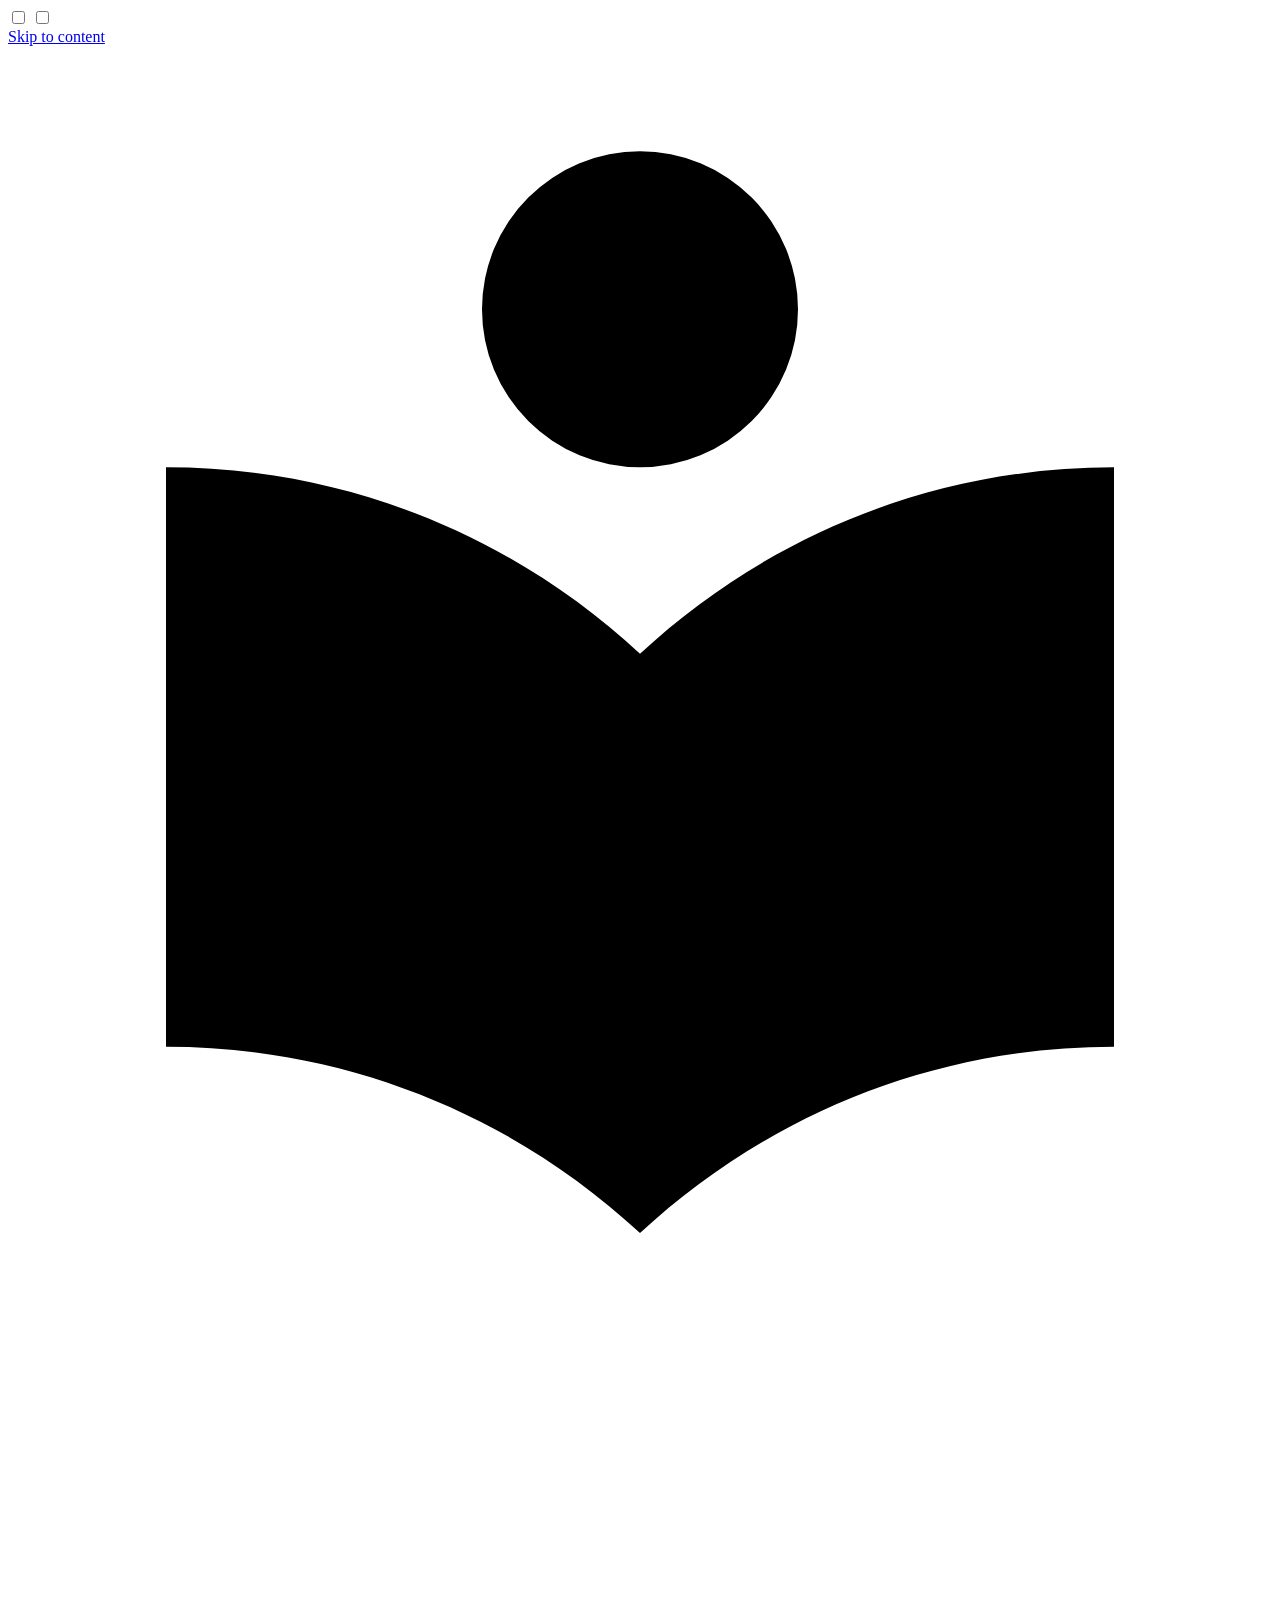
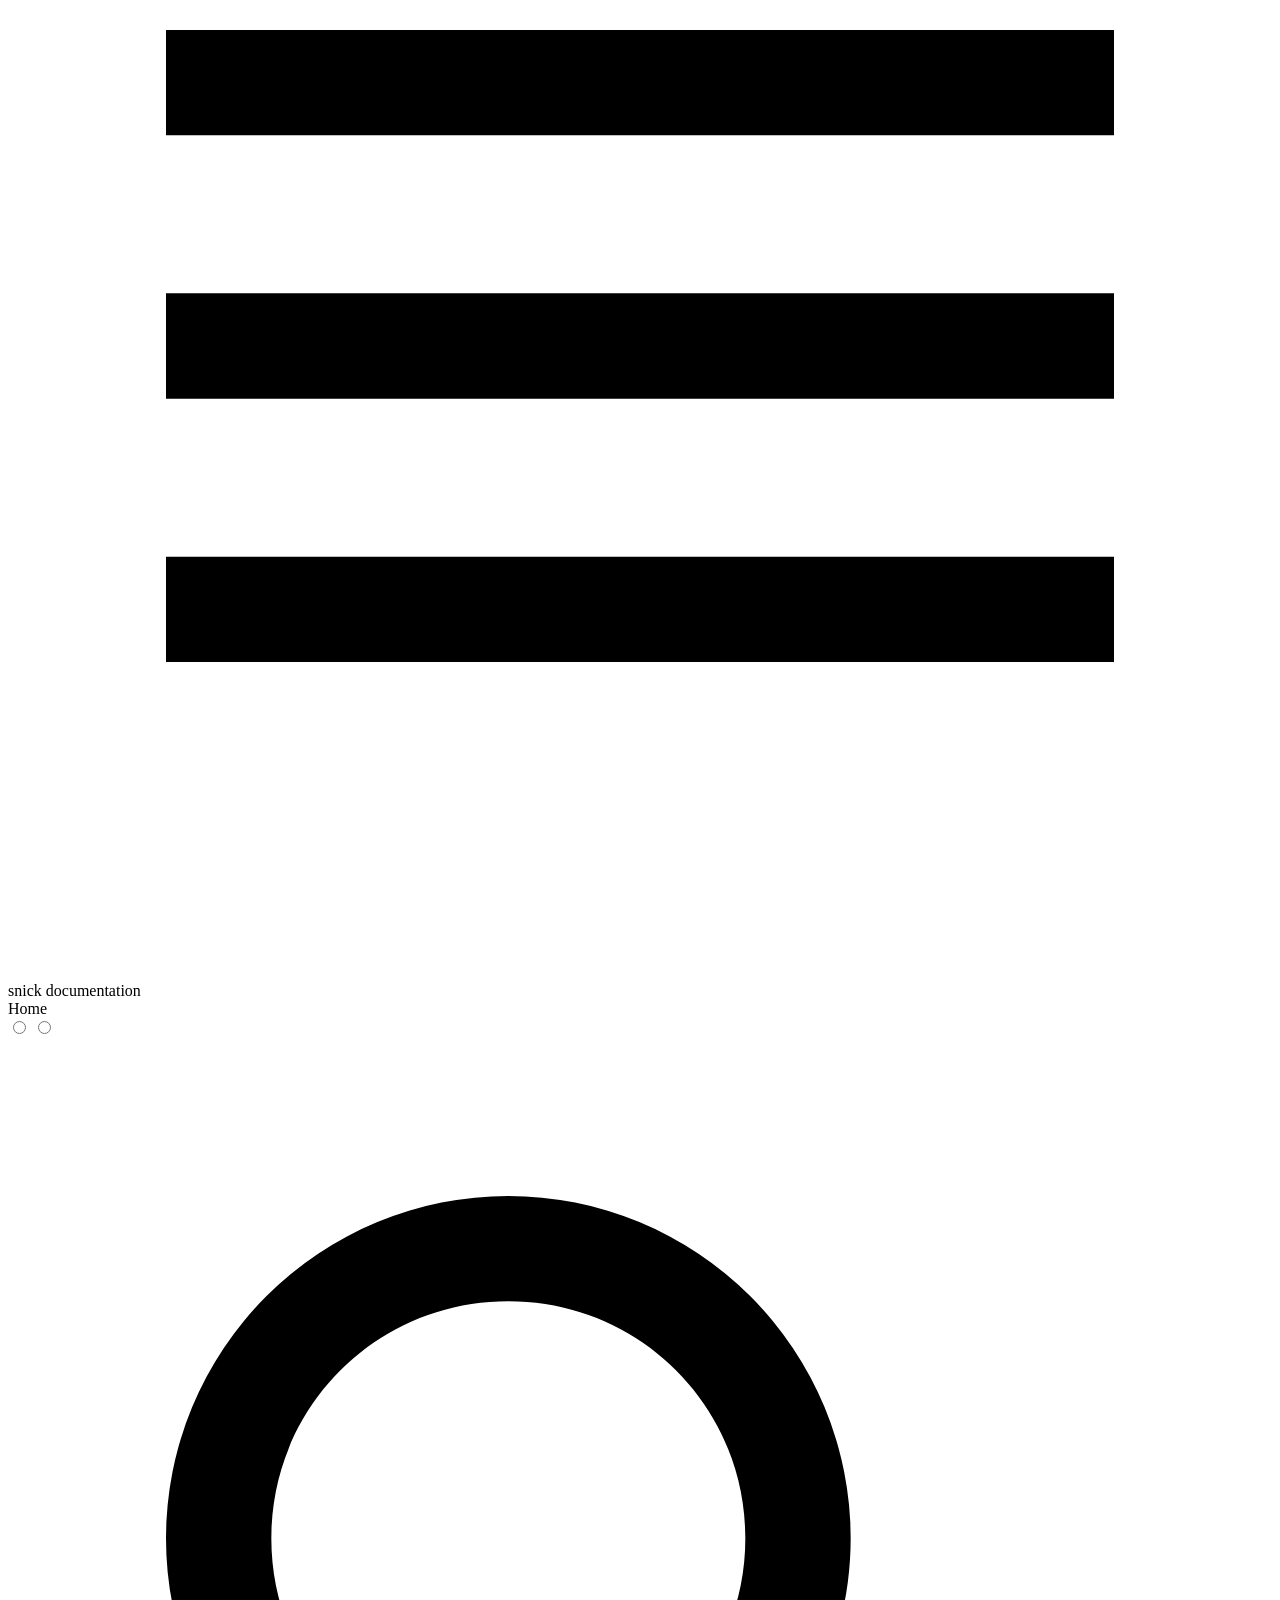
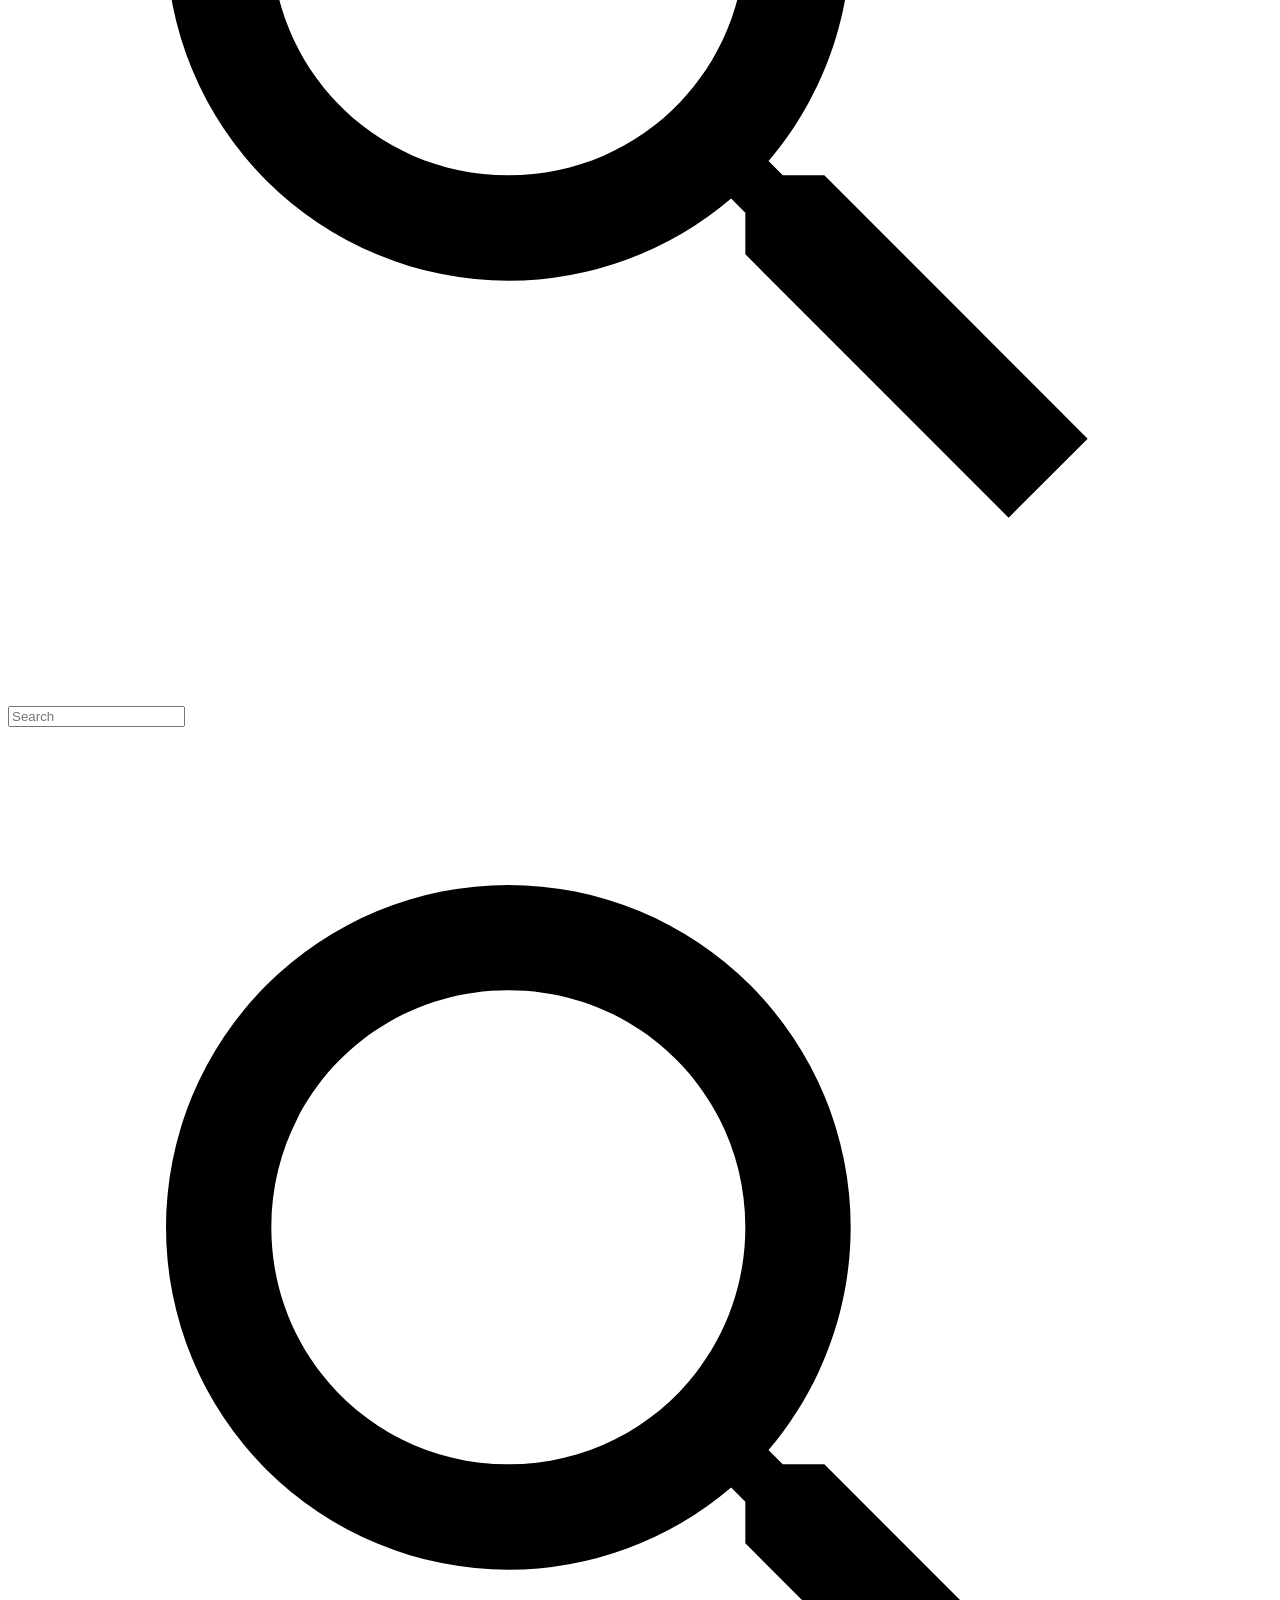
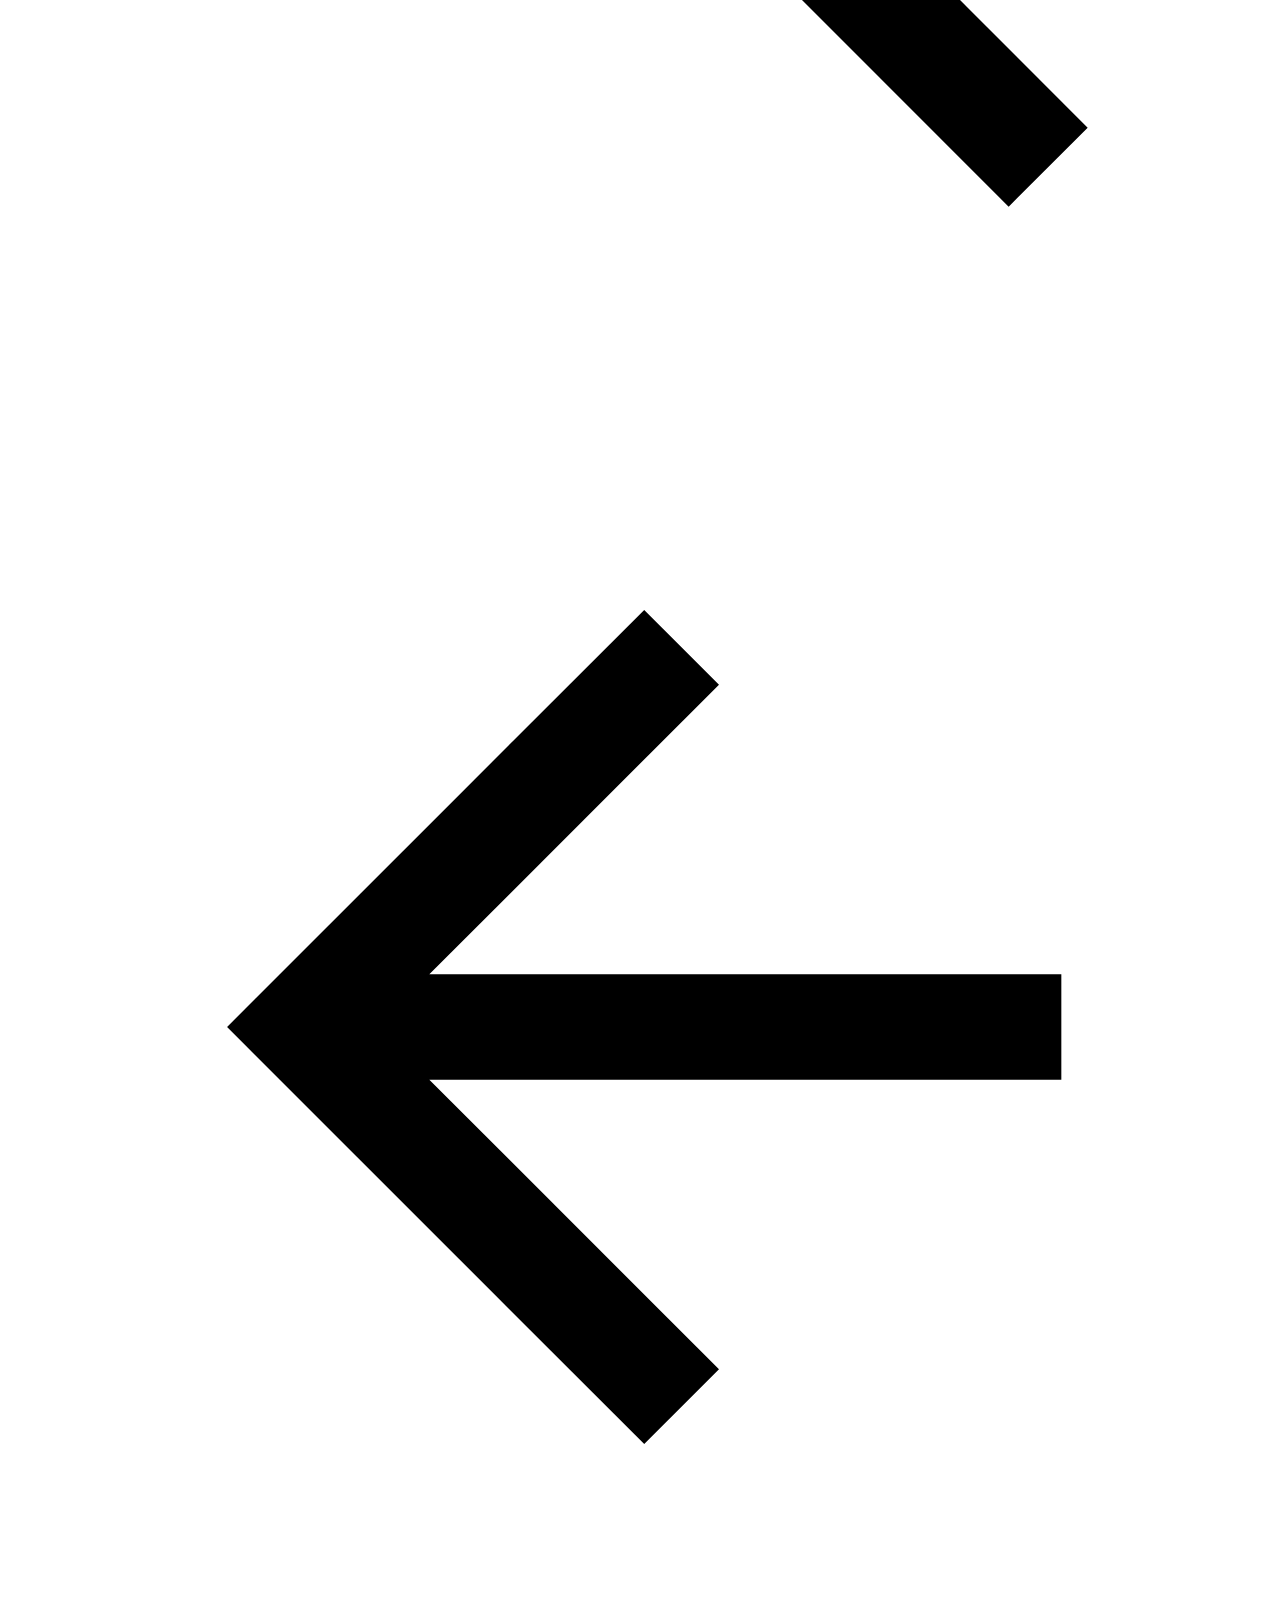
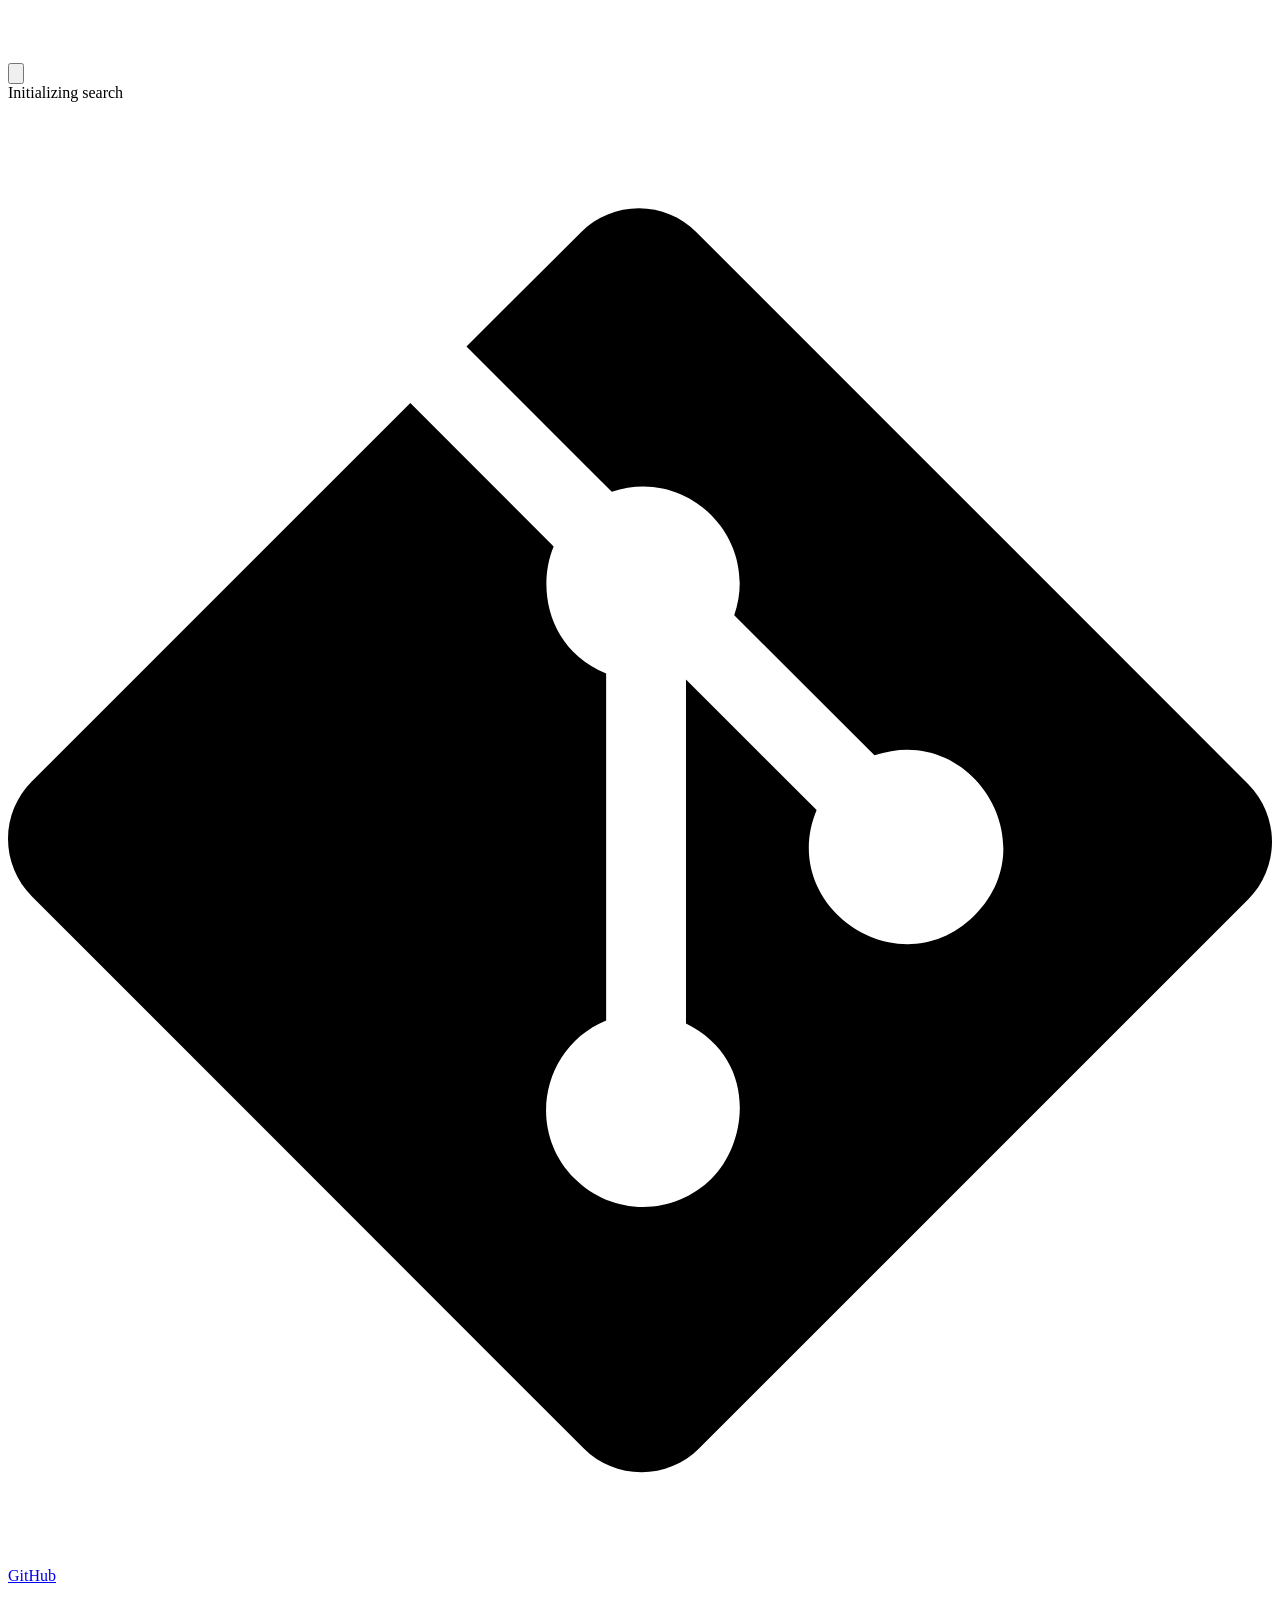
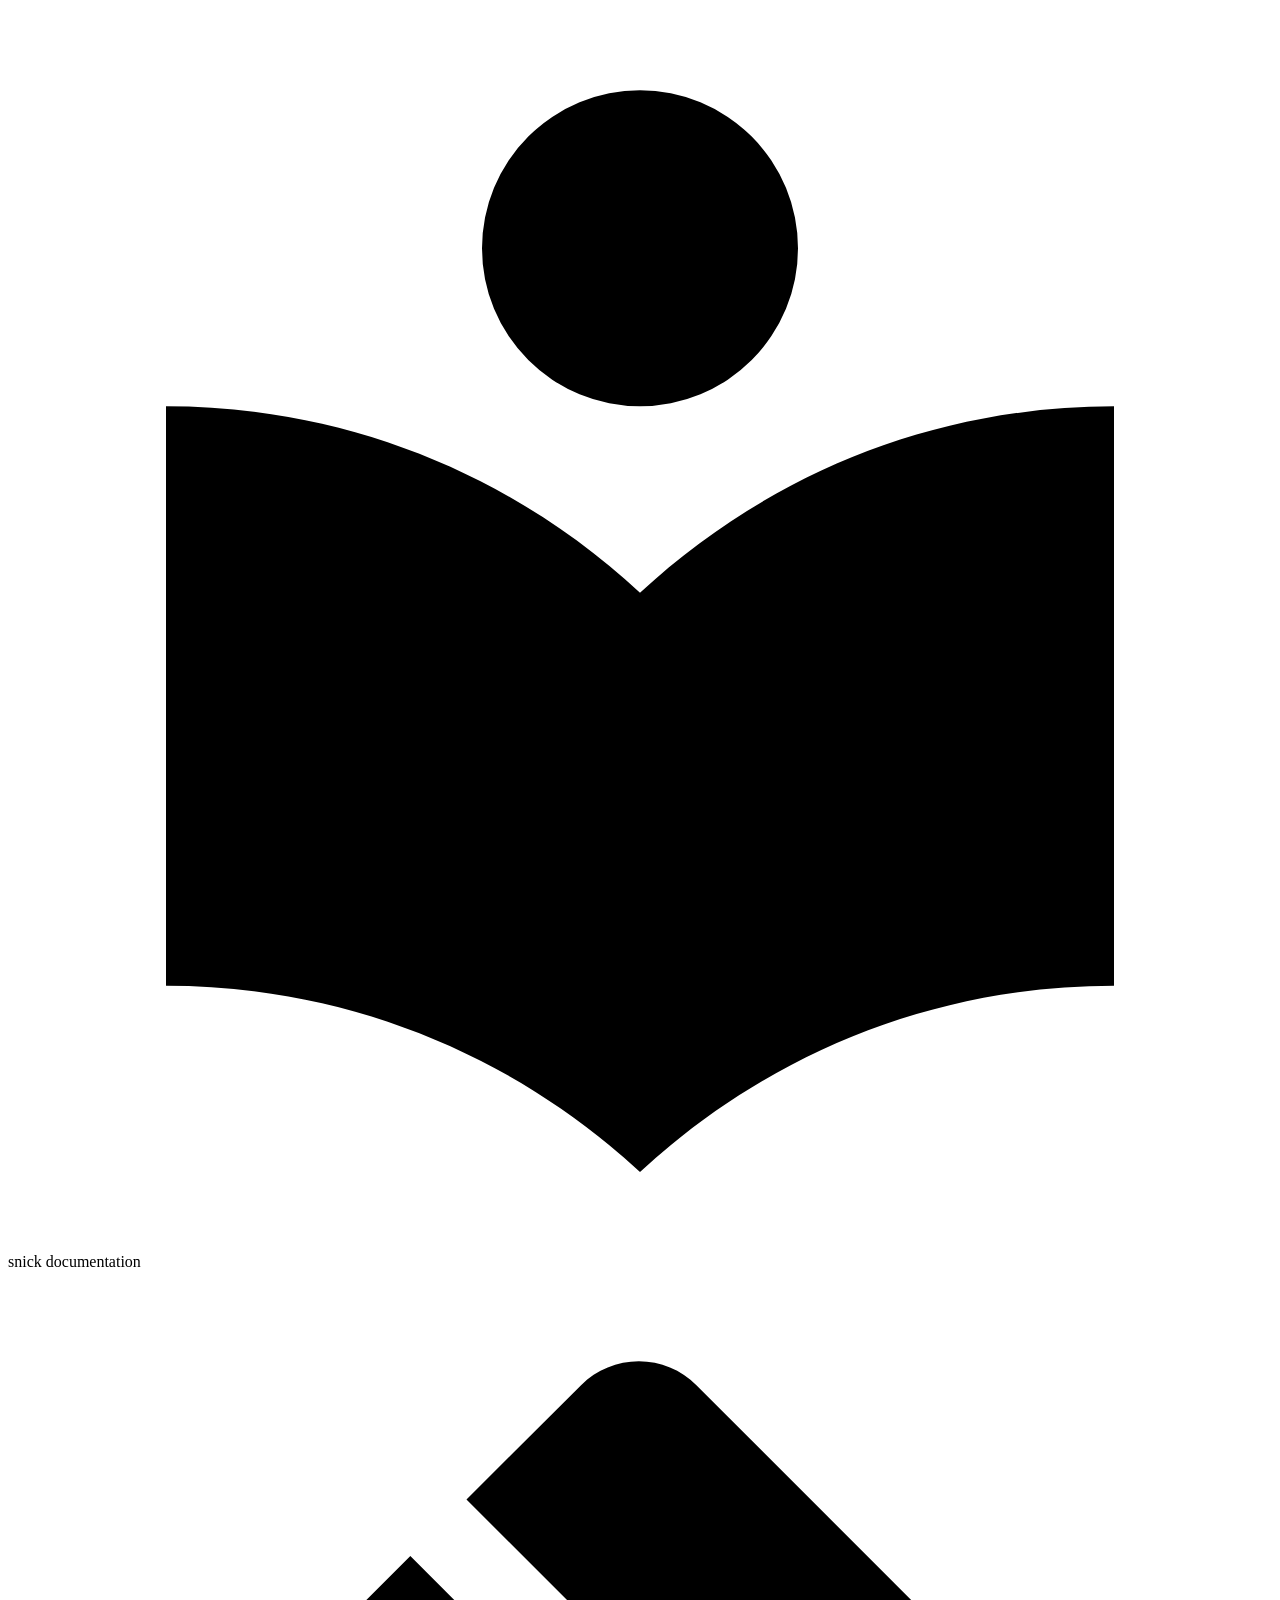
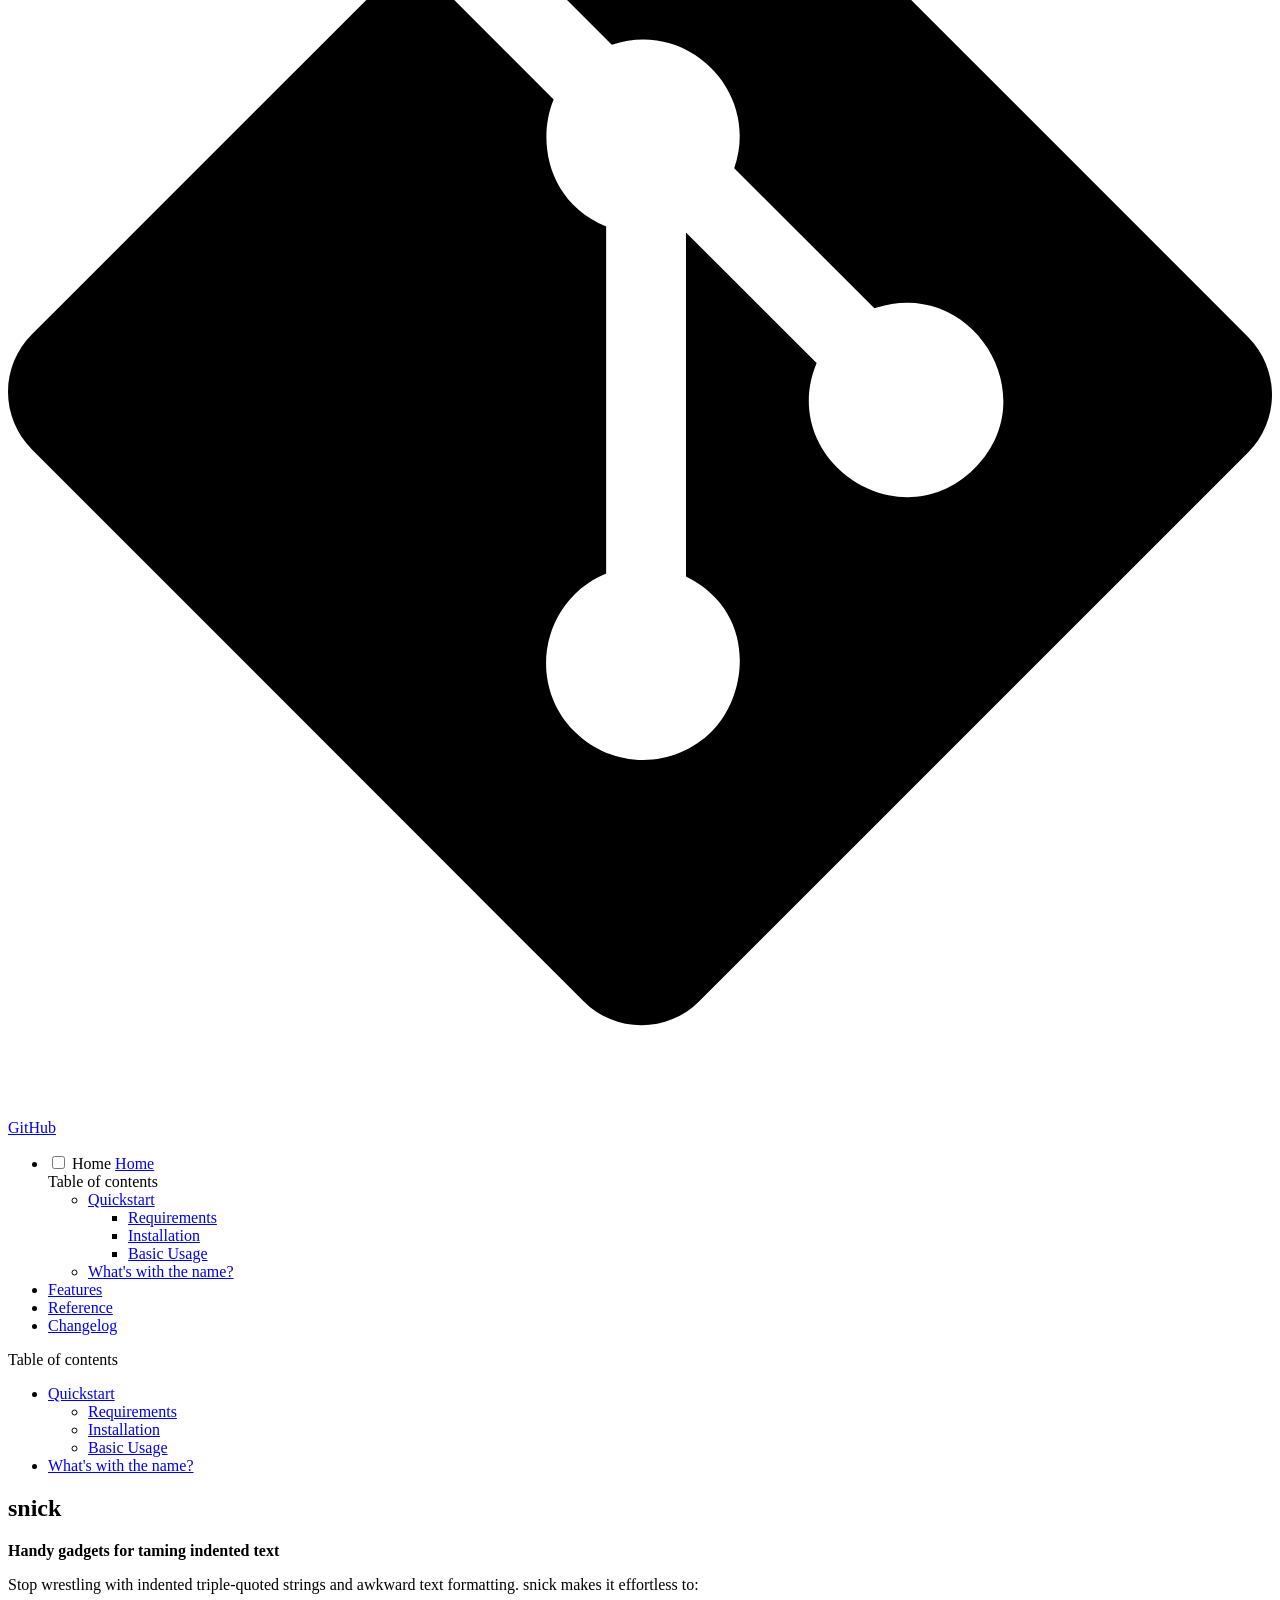
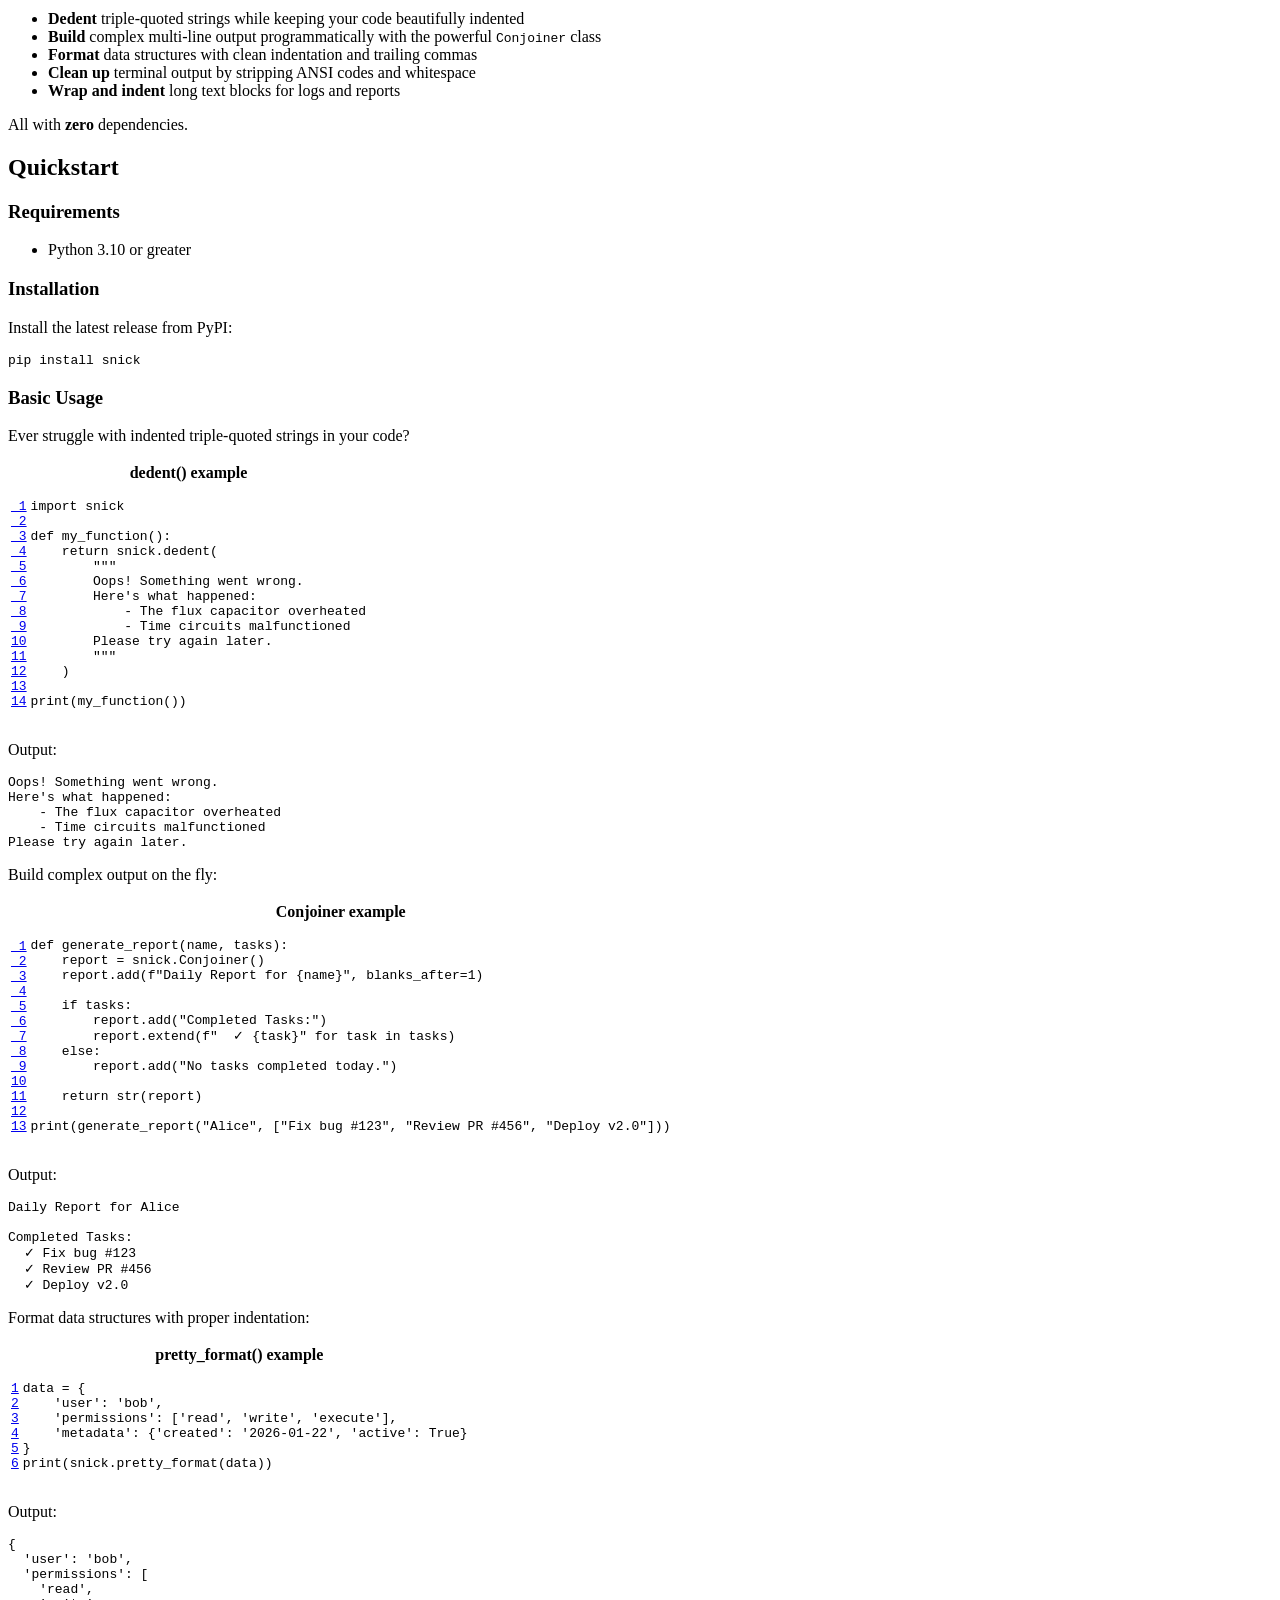
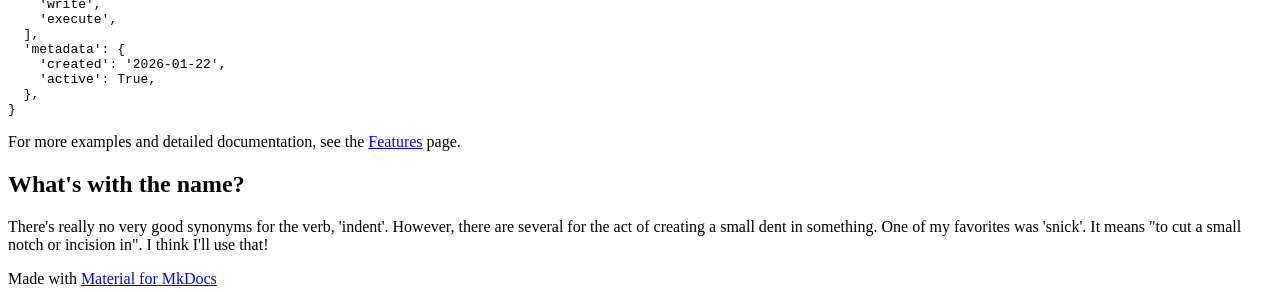
==== index.html @ 08b8d03c "deploy: e28a083c019a981e4b747dc3b4ffc0cb5d34cb9a" ====
<!doctype html>
<html lang="en" class="no-js">
  <head>
    
      <meta charset="utf-8">
      <meta name="viewport" content="width=device-width,initial-scale=1">
      
      
      
        <link rel="canonical" href="https://dusktreader.github.io/snick/">
      
      
      
        <link rel="next" href="features/">
      
      
        
      
      
      <link rel="icon" href="assets/images/favicon.png">
      <meta name="generator" content="mkdocs-1.6.1, mkdocs-material-9.7.1">
    
    
      
        <title>snick documentation</title>
      
    
    
      <link rel="stylesheet" href="assets/stylesheets/main.484c7ddc.min.css">
      
        
        <link rel="stylesheet" href="assets/stylesheets/palette.ab4e12ef.min.css">
      
      


    
    
      
    
    
      
        
        
        <link rel="preconnect" href="https://fonts.gstatic.com" crossorigin>
        <link rel="stylesheet" href="https://fonts.googleapis.com/css?family=Roboto:300,300i,400,400i,700,700i%7CRoboto+Mono:400,400i,700,700i&display=fallback">
        <style>:root{--md-text-font:"Roboto";--md-code-font:"Roboto Mono"}</style>
      
    
    
      <link rel="stylesheet" href="assets/_mkdocstrings.css">
    
    <script>__md_scope=new URL(".",location),__md_hash=e=>[...e].reduce(((e,_)=>(e<<5)-e+_.charCodeAt(0)),0),__md_get=(e,_=localStorage,t=__md_scope)=>JSON.parse(_.getItem(t.pathname+"."+e)),__md_set=(e,_,t=localStorage,a=__md_scope)=>{try{t.setItem(a.pathname+"."+e,JSON.stringify(_))}catch(e){}}</script>
    
      

    
    
  </head>
  
  
    
    
      
    
    
    
    
    <body dir="ltr" data-md-color-scheme="default" data-md-color-primary="indigo" data-md-color-accent="indigo">
  
    
    <input class="md-toggle" data-md-toggle="drawer" type="checkbox" id="__drawer" autocomplete="off">
    <input class="md-toggle" data-md-toggle="search" type="checkbox" id="__search" autocomplete="off">
    <label class="md-overlay" for="__drawer"></label>
    <div data-md-component="skip">
      
        
        <a href="#snick" class="md-skip">
          Skip to content
        </a>
      
    </div>
    <div data-md-component="announce">
      
    </div>
    
    
      

  

<header class="md-header md-header--shadow" data-md-component="header">
  <nav class="md-header__inner md-grid" aria-label="Header">
    <a href="." title="snick documentation" class="md-header__button md-logo" aria-label="snick documentation" data-md-component="logo">
      
  
  <svg xmlns="http://www.w3.org/2000/svg" viewBox="0 0 24 24"><path d="M12 8a3 3 0 0 0 3-3 3 3 0 0 0-3-3 3 3 0 0 0-3 3 3 3 0 0 0 3 3m0 3.54C9.64 9.35 6.5 8 3 8v11c3.5 0 6.64 1.35 9 3.54 2.36-2.19 5.5-3.54 9-3.54V8c-3.5 0-6.64 1.35-9 3.54"/></svg>

    </a>
    <label class="md-header__button md-icon" for="__drawer">
      
      <svg xmlns="http://www.w3.org/2000/svg" viewBox="0 0 24 24"><path d="M3 6h18v2H3zm0 5h18v2H3zm0 5h18v2H3z"/></svg>
    </label>
    <div class="md-header__title" data-md-component="header-title">
      <div class="md-header__ellipsis">
        <div class="md-header__topic">
          <span class="md-ellipsis">
            snick documentation
          </span>
        </div>
        <div class="md-header__topic" data-md-component="header-topic">
          <span class="md-ellipsis">
            
              Home
            
          </span>
        </div>
      </div>
    </div>
    
      
        <form class="md-header__option" data-md-component="palette">
  
    
    
    
    <input class="md-option" data-md-color-media="" data-md-color-scheme="default" data-md-color-primary="indigo" data-md-color-accent="indigo"  aria-label="Switch to dark mode"  type="radio" name="__palette" id="__palette_0">
    
      <label class="md-header__button md-icon" title="Switch to dark mode" for="__palette_1" hidden>
        <svg xmlns="http://www.w3.org/2000/svg" viewBox="0 0 24 24"><path d="m17.75 4.09-2.53 1.94.91 3.06-2.63-1.81-2.63 1.81.91-3.06-2.53-1.94L12.44 4l1.06-3 1.06 3zm3.5 6.91-1.64 1.25.59 1.98-1.7-1.17-1.7 1.17.59-1.98L15.75 11l2.06-.05L18.5 9l.69 1.95zm-2.28 4.95c.83-.08 1.72 1.1 1.19 1.85-.32.45-.66.87-1.08 1.27C15.17 23 8.84 23 4.94 19.07c-3.91-3.9-3.91-10.24 0-14.14.4-.4.82-.76 1.27-1.08.75-.53 1.93.36 1.85 1.19-.27 2.86.69 5.83 2.89 8.02a9.96 9.96 0 0 0 8.02 2.89m-1.64 2.02a12.08 12.08 0 0 1-7.8-3.47c-2.17-2.19-3.33-5-3.49-7.82-2.81 3.14-2.7 7.96.31 10.98 3.02 3.01 7.84 3.12 10.98.31"/></svg>
      </label>
    
  
    
    
    
    <input class="md-option" data-md-color-media="" data-md-color-scheme="slate" data-md-color-primary="indigo" data-md-color-accent="indigo"  aria-label="Switch to light mode"  type="radio" name="__palette" id="__palette_1">
    
      <label class="md-header__button md-icon" title="Switch to light mode" for="__palette_0" hidden>
        <svg xmlns="http://www.w3.org/2000/svg" viewBox="0 0 24 24"><path d="M12 7a5 5 0 0 1 5 5 5 5 0 0 1-5 5 5 5 0 0 1-5-5 5 5 0 0 1 5-5m0 2a3 3 0 0 0-3 3 3 3 0 0 0 3 3 3 3 0 0 0 3-3 3 3 0 0 0-3-3m0-7 2.39 3.42C13.65 5.15 12.84 5 12 5s-1.65.15-2.39.42zM3.34 7l4.16-.35A7.2 7.2 0 0 0 5.94 8.5c-.44.74-.69 1.5-.83 2.29zm.02 10 1.76-3.77a7.131 7.131 0 0 0 2.38 4.14zM20.65 7l-1.77 3.79a7.02 7.02 0 0 0-2.38-4.15zm-.01 10-4.14.36c.59-.51 1.12-1.14 1.54-1.86.42-.73.69-1.5.83-2.29zM12 22l-2.41-3.44c.74.27 1.55.44 2.41.44.82 0 1.63-.17 2.37-.44z"/></svg>
      </label>
    
  
</form>
      
    
    
      <script>var palette=__md_get("__palette");if(palette&&palette.color){if("(prefers-color-scheme)"===palette.color.media){var media=matchMedia("(prefers-color-scheme: light)"),input=document.querySelector(media.matches?"[data-md-color-media='(prefers-color-scheme: light)']":"[data-md-color-media='(prefers-color-scheme: dark)']");palette.color.media=input.getAttribute("data-md-color-media"),palette.color.scheme=input.getAttribute("data-md-color-scheme"),palette.color.primary=input.getAttribute("data-md-color-primary"),palette.color.accent=input.getAttribute("data-md-color-accent")}for(var[key,value]of Object.entries(palette.color))document.body.setAttribute("data-md-color-"+key,value)}</script>
    
    
    
      
      
        <label class="md-header__button md-icon" for="__search">
          
          <svg xmlns="http://www.w3.org/2000/svg" viewBox="0 0 24 24"><path d="M9.5 3A6.5 6.5 0 0 1 16 9.5c0 1.61-.59 3.09-1.56 4.23l.27.27h.79l5 5-1.5 1.5-5-5v-.79l-.27-.27A6.52 6.52 0 0 1 9.5 16 6.5 6.5 0 0 1 3 9.5 6.5 6.5 0 0 1 9.5 3m0 2C7 5 5 7 5 9.5S7 14 9.5 14 14 12 14 9.5 12 5 9.5 5"/></svg>
        </label>
        <div class="md-search" data-md-component="search" role="dialog">
  <label class="md-search__overlay" for="__search"></label>
  <div class="md-search__inner" role="search">
    <form class="md-search__form" name="search">
      <input type="text" class="md-search__input" name="query" aria-label="Search" placeholder="Search" autocapitalize="off" autocorrect="off" autocomplete="off" spellcheck="false" data-md-component="search-query" required>
      <label class="md-search__icon md-icon" for="__search">
        
        <svg xmlns="http://www.w3.org/2000/svg" viewBox="0 0 24 24"><path d="M9.5 3A6.5 6.5 0 0 1 16 9.5c0 1.61-.59 3.09-1.56 4.23l.27.27h.79l5 5-1.5 1.5-5-5v-.79l-.27-.27A6.52 6.52 0 0 1 9.5 16 6.5 6.5 0 0 1 3 9.5 6.5 6.5 0 0 1 9.5 3m0 2C7 5 5 7 5 9.5S7 14 9.5 14 14 12 14 9.5 12 5 9.5 5"/></svg>
        
        <svg xmlns="http://www.w3.org/2000/svg" viewBox="0 0 24 24"><path d="M20 11v2H8l5.5 5.5-1.42 1.42L4.16 12l7.92-7.92L13.5 5.5 8 11z"/></svg>
      </label>
      <nav class="md-search__options" aria-label="Search">
        
        <button type="reset" class="md-search__icon md-icon" title="Clear" aria-label="Clear" tabindex="-1">
          
          <svg xmlns="http://www.w3.org/2000/svg" viewBox="0 0 24 24"><path d="M19 6.41 17.59 5 12 10.59 6.41 5 5 6.41 10.59 12 5 17.59 6.41 19 12 13.41 17.59 19 19 17.59 13.41 12z"/></svg>
        </button>
      </nav>
      
    </form>
    <div class="md-search__output">
      <div class="md-search__scrollwrap" tabindex="0" data-md-scrollfix>
        <div class="md-search-result" data-md-component="search-result">
          <div class="md-search-result__meta">
            Initializing search
          </div>
          <ol class="md-search-result__list" role="presentation"></ol>
        </div>
      </div>
    </div>
  </div>
</div>
      
    
    
      <div class="md-header__source">
        <a href="https://github.com/dusktreader/snick" title="Go to repository" class="md-source" data-md-component="source">
  <div class="md-source__icon md-icon">
    
    <svg xmlns="http://www.w3.org/2000/svg" viewBox="0 0 448 512"><!--! Font Awesome Free 7.1.0 by @fontawesome - https://fontawesome.com License - https://fontawesome.com/license/free (Icons: CC BY 4.0, Fonts: SIL OFL 1.1, Code: MIT License) Copyright 2025 Fonticons, Inc.--><path d="M439.6 236.1 244 40.5c-5.4-5.5-12.8-8.5-20.4-8.5s-15 3-20.4 8.4L162.5 81l51.5 51.5c27.1-9.1 52.7 16.8 43.4 43.7l49.7 49.7c34.2-11.8 61.2 31 35.5 56.7-26.5 26.5-70.2-2.9-56-37.3L240.3 199v121.9c25.3 12.5 22.3 41.8 9.1 55-6.4 6.4-15.2 10.1-24.3 10.1s-17.8-3.6-24.3-10.1c-17.6-17.6-11.1-46.9 11.2-56v-123c-20.8-8.5-24.6-30.7-18.6-45L142.6 101 8.5 235.1C3 240.6 0 247.9 0 255.5s3 15 8.5 20.4l195.6 195.7c5.4 5.4 12.7 8.4 20.4 8.4s15-3 20.4-8.4l194.7-194.7c5.4-5.4 8.4-12.8 8.4-20.4s-3-15-8.4-20.4"/></svg>
  </div>
  <div class="md-source__repository">
    GitHub
  </div>
</a>
      </div>
    
  </nav>
  
</header>
    
    <div class="md-container" data-md-component="container">
      
      
        
          
        
      
      <main class="md-main" data-md-component="main">
        <div class="md-main__inner md-grid">
          
            
              
              <div class="md-sidebar md-sidebar--primary" data-md-component="sidebar" data-md-type="navigation" >
                <div class="md-sidebar__scrollwrap">
                  <div class="md-sidebar__inner">
                    



<nav class="md-nav md-nav--primary" aria-label="Navigation" data-md-level="0">
  <label class="md-nav__title" for="__drawer">
    <a href="." title="snick documentation" class="md-nav__button md-logo" aria-label="snick documentation" data-md-component="logo">
      
  
  <svg xmlns="http://www.w3.org/2000/svg" viewBox="0 0 24 24"><path d="M12 8a3 3 0 0 0 3-3 3 3 0 0 0-3-3 3 3 0 0 0-3 3 3 3 0 0 0 3 3m0 3.54C9.64 9.35 6.5 8 3 8v11c3.5 0 6.64 1.35 9 3.54 2.36-2.19 5.5-3.54 9-3.54V8c-3.5 0-6.64 1.35-9 3.54"/></svg>

    </a>
    snick documentation
  </label>
  
    <div class="md-nav__source">
      <a href="https://github.com/dusktreader/snick" title="Go to repository" class="md-source" data-md-component="source">
  <div class="md-source__icon md-icon">
    
    <svg xmlns="http://www.w3.org/2000/svg" viewBox="0 0 448 512"><!--! Font Awesome Free 7.1.0 by @fontawesome - https://fontawesome.com License - https://fontawesome.com/license/free (Icons: CC BY 4.0, Fonts: SIL OFL 1.1, Code: MIT License) Copyright 2025 Fonticons, Inc.--><path d="M439.6 236.1 244 40.5c-5.4-5.5-12.8-8.5-20.4-8.5s-15 3-20.4 8.4L162.5 81l51.5 51.5c27.1-9.1 52.7 16.8 43.4 43.7l49.7 49.7c34.2-11.8 61.2 31 35.5 56.7-26.5 26.5-70.2-2.9-56-37.3L240.3 199v121.9c25.3 12.5 22.3 41.8 9.1 55-6.4 6.4-15.2 10.1-24.3 10.1s-17.8-3.6-24.3-10.1c-17.6-17.6-11.1-46.9 11.2-56v-123c-20.8-8.5-24.6-30.7-18.6-45L142.6 101 8.5 235.1C3 240.6 0 247.9 0 255.5s3 15 8.5 20.4l195.6 195.7c5.4 5.4 12.7 8.4 20.4 8.4s15-3 20.4-8.4l194.7-194.7c5.4-5.4 8.4-12.8 8.4-20.4s-3-15-8.4-20.4"/></svg>
  </div>
  <div class="md-source__repository">
    GitHub
  </div>
</a>
    </div>
  
  <ul class="md-nav__list" data-md-scrollfix>
    
      
      
  
  
    
  
  
  
    <li class="md-nav__item md-nav__item--active">
      
      <input class="md-nav__toggle md-toggle" type="checkbox" id="__toc">
      
      
        
      
      
        <label class="md-nav__link md-nav__link--active" for="__toc">
          
  
  
  <span class="md-ellipsis">
    
  
    Home
  

    
  </span>
  
  

          <span class="md-nav__icon md-icon"></span>
        </label>
      
      <a href="." class="md-nav__link md-nav__link--active">
        
  
  
  <span class="md-ellipsis">
    
  
    Home
  

    
  </span>
  
  

      </a>
      
        

<nav class="md-nav md-nav--secondary" aria-label="Table of contents">
  
  
  
    
  
  
    <label class="md-nav__title" for="__toc">
      <span class="md-nav__icon md-icon"></span>
      Table of contents
    </label>
    <ul class="md-nav__list" data-md-component="toc" data-md-scrollfix>
      
        <li class="md-nav__item">
  <a href="#quickstart" class="md-nav__link">
    <span class="md-ellipsis">
      
        Quickstart
      
    </span>
  </a>
  
    <nav class="md-nav" aria-label="Quickstart">
      <ul class="md-nav__list">
        
          <li class="md-nav__item">
  <a href="#requirements" class="md-nav__link">
    <span class="md-ellipsis">
      
        Requirements
      
    </span>
  </a>
  
</li>
        
          <li class="md-nav__item">
  <a href="#installation" class="md-nav__link">
    <span class="md-ellipsis">
      
        Installation
      
    </span>
  </a>
  
</li>
        
          <li class="md-nav__item">
  <a href="#basic-usage" class="md-nav__link">
    <span class="md-ellipsis">
      
        Basic Usage
      
    </span>
  </a>
  
</li>
        
      </ul>
    </nav>
  
</li>
      
        <li class="md-nav__item">
  <a href="#whats-with-the-name" class="md-nav__link">
    <span class="md-ellipsis">
      
        What's with the name?
      
    </span>
  </a>
  
</li>
      
    </ul>
  
</nav>
      
    </li>
  

    
      
      
  
  
  
  
    <li class="md-nav__item">
      <a href="features/" class="md-nav__link">
        
  
  
  <span class="md-ellipsis">
    
  
    Features
  

    
  </span>
  
  

      </a>
    </li>
  

    
      
      
  
  
  
  
    <li class="md-nav__item">
      <a href="reference/" class="md-nav__link">
        
  
  
  <span class="md-ellipsis">
    
  
    Reference
  

    
  </span>
  
  

      </a>
    </li>
  

    
      
      
  
  
  
  
    <li class="md-nav__item">
      <a href="changelog/" class="md-nav__link">
        
  
  
  <span class="md-ellipsis">
    
  
    Changelog
  

    
  </span>
  
  

      </a>
    </li>
  

    
  </ul>
</nav>
                  </div>
                </div>
              </div>
            
            
              
              <div class="md-sidebar md-sidebar--secondary" data-md-component="sidebar" data-md-type="toc" >
                <div class="md-sidebar__scrollwrap">
                  <div class="md-sidebar__inner">
                    

<nav class="md-nav md-nav--secondary" aria-label="Table of contents">
  
  
  
    
  
  
    <label class="md-nav__title" for="__toc">
      <span class="md-nav__icon md-icon"></span>
      Table of contents
    </label>
    <ul class="md-nav__list" data-md-component="toc" data-md-scrollfix>
      
        <li class="md-nav__item">
  <a href="#quickstart" class="md-nav__link">
    <span class="md-ellipsis">
      
        Quickstart
      
    </span>
  </a>
  
    <nav class="md-nav" aria-label="Quickstart">
      <ul class="md-nav__list">
        
          <li class="md-nav__item">
  <a href="#requirements" class="md-nav__link">
    <span class="md-ellipsis">
      
        Requirements
      
    </span>
  </a>
  
</li>
        
          <li class="md-nav__item">
  <a href="#installation" class="md-nav__link">
    <span class="md-ellipsis">
      
        Installation
      
    </span>
  </a>
  
</li>
        
          <li class="md-nav__item">
  <a href="#basic-usage" class="md-nav__link">
    <span class="md-ellipsis">
      
        Basic Usage
      
    </span>
  </a>
  
</li>
        
      </ul>
    </nav>
  
</li>
      
        <li class="md-nav__item">
  <a href="#whats-with-the-name" class="md-nav__link">
    <span class="md-ellipsis">
      
        What's with the name?
      
    </span>
  </a>
  
</li>
      
    </ul>
  
</nav>
                  </div>
                </div>
              </div>
            
          
          
            <div class="md-content" data-md-component="content">
              
              <article class="md-content__inner md-typeset">
                
                  


  
  


<h1 id="snick">snick</h1>
<p><strong>Handy gadgets for taming indented text</strong></p>
<p>Stop wrestling with indented triple-quoted strings and awkward text formatting. snick makes it effortless to:</p>
<ul>
<li><strong>Dedent</strong> triple-quoted strings while keeping your code beautifully indented</li>
<li><strong>Build</strong> complex multi-line output programmatically with the powerful <code>Conjoiner</code> class</li>
<li><strong>Format</strong> data structures with clean indentation and trailing commas</li>
<li><strong>Clean up</strong> terminal output by stripping ANSI codes and whitespace</li>
<li><strong>Wrap and indent</strong> long text blocks for logs and reports</li>
</ul>
<p>All with <strong>zero</strong> dependencies.</p>
<h2 id="quickstart">Quickstart</h2>
<h3 id="requirements">Requirements</h3>
<ul>
<li>Python 3.10 or greater</li>
</ul>
<h3 id="installation">Installation</h3>
<p>Install the latest release from PyPI:</p>
<div class="language-bash highlight"><pre><span></span><code><span id="__span-0-1"><a id="__codelineno-0-1" name="__codelineno-0-1" href="#__codelineno-0-1"></a>pip<span class="w"> </span>install<span class="w"> </span>snick
</span></code></pre></div>
<h3 id="basic-usage">Basic Usage</h3>
<p>Ever struggle with indented triple-quoted strings in your code?</p>
<div class="language-python highlight"><table class="highlighttable"><tr><th colspan="2" class="filename"><span class="filename">dedent() example</span></th></tr><tr><td class="linenos"><div class="linenodiv"><pre><span></span><span class="normal"><a href="#__codelineno-1-1"> 1</a></span>
<span class="normal"><a href="#__codelineno-1-2"> 2</a></span>
<span class="normal"><a href="#__codelineno-1-3"> 3</a></span>
<span class="normal"><a href="#__codelineno-1-4"> 4</a></span>
<span class="normal"><a href="#__codelineno-1-5"> 5</a></span>
<span class="normal"><a href="#__codelineno-1-6"> 6</a></span>
<span class="normal"><a href="#__codelineno-1-7"> 7</a></span>
<span class="normal"><a href="#__codelineno-1-8"> 8</a></span>
<span class="normal"><a href="#__codelineno-1-9"> 9</a></span>
<span class="normal"><a href="#__codelineno-1-10">10</a></span>
<span class="normal"><a href="#__codelineno-1-11">11</a></span>
<span class="normal"><a href="#__codelineno-1-12">12</a></span>
<span class="normal"><a href="#__codelineno-1-13">13</a></span>
<span class="normal"><a href="#__codelineno-1-14">14</a></span></pre></div></td><td class="code"><div><pre><span></span><code><span id="__span-1-1"><a id="__codelineno-1-1" name="__codelineno-1-1"></a><span class="kn">import</span><span class="w"> </span><span class="nn">snick</span>
</span><span id="__span-1-2"><a id="__codelineno-1-2" name="__codelineno-1-2"></a>
</span><span id="__span-1-3"><a id="__codelineno-1-3" name="__codelineno-1-3"></a><span class="k">def</span><span class="w"> </span><span class="nf">my_function</span><span class="p">():</span>
</span><span id="__span-1-4"><a id="__codelineno-1-4" name="__codelineno-1-4"></a>    <span class="k">return</span> <span class="n">snick</span><span class="o">.</span><span class="n">dedent</span><span class="p">(</span>
</span><span id="__span-1-5"><a id="__codelineno-1-5" name="__codelineno-1-5"></a><span class="w">        </span><span class="sd">&quot;&quot;&quot;</span>
</span><span id="__span-1-6"><a id="__codelineno-1-6" name="__codelineno-1-6"></a><span class="sd">        Oops! Something went wrong.</span>
</span><span id="__span-1-7"><a id="__codelineno-1-7" name="__codelineno-1-7"></a><span class="sd">        Here&#39;s what happened:</span>
</span><span id="__span-1-8"><a id="__codelineno-1-8" name="__codelineno-1-8"></a><span class="sd">            - The flux capacitor overheated</span>
</span><span id="__span-1-9"><a id="__codelineno-1-9" name="__codelineno-1-9"></a><span class="sd">            - Time circuits malfunctioned</span>
</span><span id="__span-1-10"><a id="__codelineno-1-10" name="__codelineno-1-10"></a><span class="sd">        Please try again later.</span>
</span><span id="__span-1-11"><a id="__codelineno-1-11" name="__codelineno-1-11"></a><span class="sd">        &quot;&quot;&quot;</span>
</span><span id="__span-1-12"><a id="__codelineno-1-12" name="__codelineno-1-12"></a>    <span class="p">)</span>
</span><span id="__span-1-13"><a id="__codelineno-1-13" name="__codelineno-1-13"></a>
</span><span id="__span-1-14"><a id="__codelineno-1-14" name="__codelineno-1-14"></a><span class="nb">print</span><span class="p">(</span><span class="n">my_function</span><span class="p">())</span>
</span></code></pre></div></td></tr></table></div>
<p>Output:
<div class="language-text highlight"><pre><span></span><code><span id="__span-2-1"><a id="__codelineno-2-1" name="__codelineno-2-1" href="#__codelineno-2-1"></a>Oops! Something went wrong.
</span><span id="__span-2-2"><a id="__codelineno-2-2" name="__codelineno-2-2" href="#__codelineno-2-2"></a>Here&#39;s what happened:
</span><span id="__span-2-3"><a id="__codelineno-2-3" name="__codelineno-2-3" href="#__codelineno-2-3"></a>    - The flux capacitor overheated
</span><span id="__span-2-4"><a id="__codelineno-2-4" name="__codelineno-2-4" href="#__codelineno-2-4"></a>    - Time circuits malfunctioned
</span><span id="__span-2-5"><a id="__codelineno-2-5" name="__codelineno-2-5" href="#__codelineno-2-5"></a>Please try again later.
</span></code></pre></div></p>
<p>Build complex output on the fly:</p>
<div class="language-python highlight"><table class="highlighttable"><tr><th colspan="2" class="filename"><span class="filename">Conjoiner example</span></th></tr><tr><td class="linenos"><div class="linenodiv"><pre><span></span><span class="normal"><a href="#__codelineno-3-1"> 1</a></span>
<span class="normal"><a href="#__codelineno-3-2"> 2</a></span>
<span class="normal"><a href="#__codelineno-3-3"> 3</a></span>
<span class="normal"><a href="#__codelineno-3-4"> 4</a></span>
<span class="normal"><a href="#__codelineno-3-5"> 5</a></span>
<span class="normal"><a href="#__codelineno-3-6"> 6</a></span>
<span class="normal"><a href="#__codelineno-3-7"> 7</a></span>
<span class="normal"><a href="#__codelineno-3-8"> 8</a></span>
<span class="normal"><a href="#__codelineno-3-9"> 9</a></span>
<span class="normal"><a href="#__codelineno-3-10">10</a></span>
<span class="normal"><a href="#__codelineno-3-11">11</a></span>
<span class="normal"><a href="#__codelineno-3-12">12</a></span>
<span class="normal"><a href="#__codelineno-3-13">13</a></span></pre></div></td><td class="code"><div><pre><span></span><code><span id="__span-3-1"><a id="__codelineno-3-1" name="__codelineno-3-1"></a><span class="k">def</span><span class="w"> </span><span class="nf">generate_report</span><span class="p">(</span><span class="n">name</span><span class="p">,</span> <span class="n">tasks</span><span class="p">):</span>
</span><span id="__span-3-2"><a id="__codelineno-3-2" name="__codelineno-3-2"></a>    <span class="n">report</span> <span class="o">=</span> <span class="n">snick</span><span class="o">.</span><span class="n">Conjoiner</span><span class="p">()</span>
</span><span id="__span-3-3"><a id="__codelineno-3-3" name="__codelineno-3-3"></a>    <span class="n">report</span><span class="o">.</span><span class="n">add</span><span class="p">(</span><span class="sa">f</span><span class="s2">&quot;Daily Report for </span><span class="si">{</span><span class="n">name</span><span class="si">}</span><span class="s2">&quot;</span><span class="p">,</span> <span class="n">blanks_after</span><span class="o">=</span><span class="mi">1</span><span class="p">)</span>
</span><span id="__span-3-4"><a id="__codelineno-3-4" name="__codelineno-3-4"></a>
</span><span id="__span-3-5"><a id="__codelineno-3-5" name="__codelineno-3-5"></a>    <span class="k">if</span> <span class="n">tasks</span><span class="p">:</span>
</span><span id="__span-3-6"><a id="__codelineno-3-6" name="__codelineno-3-6"></a>        <span class="n">report</span><span class="o">.</span><span class="n">add</span><span class="p">(</span><span class="s2">&quot;Completed Tasks:&quot;</span><span class="p">)</span>
</span><span id="__span-3-7"><a id="__codelineno-3-7" name="__codelineno-3-7"></a>        <span class="n">report</span><span class="o">.</span><span class="n">extend</span><span class="p">(</span><span class="sa">f</span><span class="s2">&quot;  ✓ </span><span class="si">{</span><span class="n">task</span><span class="si">}</span><span class="s2">&quot;</span> <span class="k">for</span> <span class="n">task</span> <span class="ow">in</span> <span class="n">tasks</span><span class="p">)</span>
</span><span id="__span-3-8"><a id="__codelineno-3-8" name="__codelineno-3-8"></a>    <span class="k">else</span><span class="p">:</span>
</span><span id="__span-3-9"><a id="__codelineno-3-9" name="__codelineno-3-9"></a>        <span class="n">report</span><span class="o">.</span><span class="n">add</span><span class="p">(</span><span class="s2">&quot;No tasks completed today.&quot;</span><span class="p">)</span>
</span><span id="__span-3-10"><a id="__codelineno-3-10" name="__codelineno-3-10"></a>
</span><span id="__span-3-11"><a id="__codelineno-3-11" name="__codelineno-3-11"></a>    <span class="k">return</span> <span class="nb">str</span><span class="p">(</span><span class="n">report</span><span class="p">)</span>
</span><span id="__span-3-12"><a id="__codelineno-3-12" name="__codelineno-3-12"></a>
</span><span id="__span-3-13"><a id="__codelineno-3-13" name="__codelineno-3-13"></a><span class="nb">print</span><span class="p">(</span><span class="n">generate_report</span><span class="p">(</span><span class="s2">&quot;Alice&quot;</span><span class="p">,</span> <span class="p">[</span><span class="s2">&quot;Fix bug #123&quot;</span><span class="p">,</span> <span class="s2">&quot;Review PR #456&quot;</span><span class="p">,</span> <span class="s2">&quot;Deploy v2.0&quot;</span><span class="p">]))</span>
</span></code></pre></div></td></tr></table></div>
<p>Output:
<div class="language-text highlight"><pre><span></span><code><span id="__span-4-1"><a id="__codelineno-4-1" name="__codelineno-4-1" href="#__codelineno-4-1"></a>Daily Report for Alice
</span><span id="__span-4-2"><a id="__codelineno-4-2" name="__codelineno-4-2" href="#__codelineno-4-2"></a>
</span><span id="__span-4-3"><a id="__codelineno-4-3" name="__codelineno-4-3" href="#__codelineno-4-3"></a>Completed Tasks:
</span><span id="__span-4-4"><a id="__codelineno-4-4" name="__codelineno-4-4" href="#__codelineno-4-4"></a>  ✓ Fix bug #123
</span><span id="__span-4-5"><a id="__codelineno-4-5" name="__codelineno-4-5" href="#__codelineno-4-5"></a>  ✓ Review PR #456
</span><span id="__span-4-6"><a id="__codelineno-4-6" name="__codelineno-4-6" href="#__codelineno-4-6"></a>  ✓ Deploy v2.0
</span></code></pre></div></p>
<p>Format data structures with proper indentation:</p>
<div class="language-python highlight"><table class="highlighttable"><tr><th colspan="2" class="filename"><span class="filename">pretty_format() example</span></th></tr><tr><td class="linenos"><div class="linenodiv"><pre><span></span><span class="normal"><a href="#__codelineno-5-1">1</a></span>
<span class="normal"><a href="#__codelineno-5-2">2</a></span>
<span class="normal"><a href="#__codelineno-5-3">3</a></span>
<span class="normal"><a href="#__codelineno-5-4">4</a></span>
<span class="normal"><a href="#__codelineno-5-5">5</a></span>
<span class="normal"><a href="#__codelineno-5-6">6</a></span></pre></div></td><td class="code"><div><pre><span></span><code><span id="__span-5-1"><a id="__codelineno-5-1" name="__codelineno-5-1"></a><span class="n">data</span> <span class="o">=</span> <span class="p">{</span>
</span><span id="__span-5-2"><a id="__codelineno-5-2" name="__codelineno-5-2"></a>    <span class="s1">&#39;user&#39;</span><span class="p">:</span> <span class="s1">&#39;bob&#39;</span><span class="p">,</span>
</span><span id="__span-5-3"><a id="__codelineno-5-3" name="__codelineno-5-3"></a>    <span class="s1">&#39;permissions&#39;</span><span class="p">:</span> <span class="p">[</span><span class="s1">&#39;read&#39;</span><span class="p">,</span> <span class="s1">&#39;write&#39;</span><span class="p">,</span> <span class="s1">&#39;execute&#39;</span><span class="p">],</span>
</span><span id="__span-5-4"><a id="__codelineno-5-4" name="__codelineno-5-4"></a>    <span class="s1">&#39;metadata&#39;</span><span class="p">:</span> <span class="p">{</span><span class="s1">&#39;created&#39;</span><span class="p">:</span> <span class="s1">&#39;2026-01-22&#39;</span><span class="p">,</span> <span class="s1">&#39;active&#39;</span><span class="p">:</span> <span class="kc">True</span><span class="p">}</span>
</span><span id="__span-5-5"><a id="__codelineno-5-5" name="__codelineno-5-5"></a><span class="p">}</span>
</span><span id="__span-5-6"><a id="__codelineno-5-6" name="__codelineno-5-6"></a><span class="nb">print</span><span class="p">(</span><span class="n">snick</span><span class="o">.</span><span class="n">pretty_format</span><span class="p">(</span><span class="n">data</span><span class="p">))</span>
</span></code></pre></div></td></tr></table></div>
<p>Output:
<div class="language-text highlight"><pre><span></span><code><span id="__span-6-1"><a id="__codelineno-6-1" name="__codelineno-6-1" href="#__codelineno-6-1"></a>{
</span><span id="__span-6-2"><a id="__codelineno-6-2" name="__codelineno-6-2" href="#__codelineno-6-2"></a>  &#39;user&#39;: &#39;bob&#39;,
</span><span id="__span-6-3"><a id="__codelineno-6-3" name="__codelineno-6-3" href="#__codelineno-6-3"></a>  &#39;permissions&#39;: [
</span><span id="__span-6-4"><a id="__codelineno-6-4" name="__codelineno-6-4" href="#__codelineno-6-4"></a>    &#39;read&#39;,
</span><span id="__span-6-5"><a id="__codelineno-6-5" name="__codelineno-6-5" href="#__codelineno-6-5"></a>    &#39;write&#39;,
</span><span id="__span-6-6"><a id="__codelineno-6-6" name="__codelineno-6-6" href="#__codelineno-6-6"></a>    &#39;execute&#39;,
</span><span id="__span-6-7"><a id="__codelineno-6-7" name="__codelineno-6-7" href="#__codelineno-6-7"></a>  ],
</span><span id="__span-6-8"><a id="__codelineno-6-8" name="__codelineno-6-8" href="#__codelineno-6-8"></a>  &#39;metadata&#39;: {
</span><span id="__span-6-9"><a id="__codelineno-6-9" name="__codelineno-6-9" href="#__codelineno-6-9"></a>    &#39;created&#39;: &#39;2026-01-22&#39;,
</span><span id="__span-6-10"><a id="__codelineno-6-10" name="__codelineno-6-10" href="#__codelineno-6-10"></a>    &#39;active&#39;: True,
</span><span id="__span-6-11"><a id="__codelineno-6-11" name="__codelineno-6-11" href="#__codelineno-6-11"></a>  },
</span><span id="__span-6-12"><a id="__codelineno-6-12" name="__codelineno-6-12" href="#__codelineno-6-12"></a>}
</span></code></pre></div></p>
<p>For more examples and detailed documentation, see the <a href="features/">Features</a> page.</p>
<h2 id="whats-with-the-name">What's with the name?</h2>
<p>There's really no very good synonyms for the verb, 'indent'. However, there are several for the act of creating a small
dent in something. One of my favorites was 'snick'. It means "to cut a small notch or incision in". I think I'll use
that!</p>












                
              </article>
            </div>
          
          
<script>var target=document.getElementById(location.hash.slice(1));target&&target.name&&(target.checked=target.name.startsWith("__tabbed_"))</script>
        </div>
        
      </main>
      
        <footer class="md-footer">
  
  <div class="md-footer-meta md-typeset">
    <div class="md-footer-meta__inner md-grid">
      <div class="md-copyright">
  
  
    Made with
    <a href="https://squidfunk.github.io/mkdocs-material/" target="_blank" rel="noopener">
      Material for MkDocs
    </a>
  
</div>
      
    </div>
  </div>
</footer>
      
    </div>
    <div class="md-dialog" data-md-component="dialog">
      <div class="md-dialog__inner md-typeset"></div>
    </div>
    
    
    
      
      
      <script id="__config" type="application/json">{"annotate": null, "base": ".", "features": ["navigation.expand", "content.code.copy"], "search": "assets/javascripts/workers/search.2c215733.min.js", "tags": null, "translations": {"clipboard.copied": "Copied to clipboard", "clipboard.copy": "Copy to clipboard", "search.result.more.one": "1 more on this page", "search.result.more.other": "# more on this page", "search.result.none": "No matching documents", "search.result.one": "1 matching document", "search.result.other": "# matching documents", "search.result.placeholder": "Type to start searching", "search.result.term.missing": "Missing", "select.version": "Select version"}, "version": null}</script>
    
    
      <script src="assets/javascripts/bundle.79ae519e.min.js"></script>
      
    
  </body>
</html>
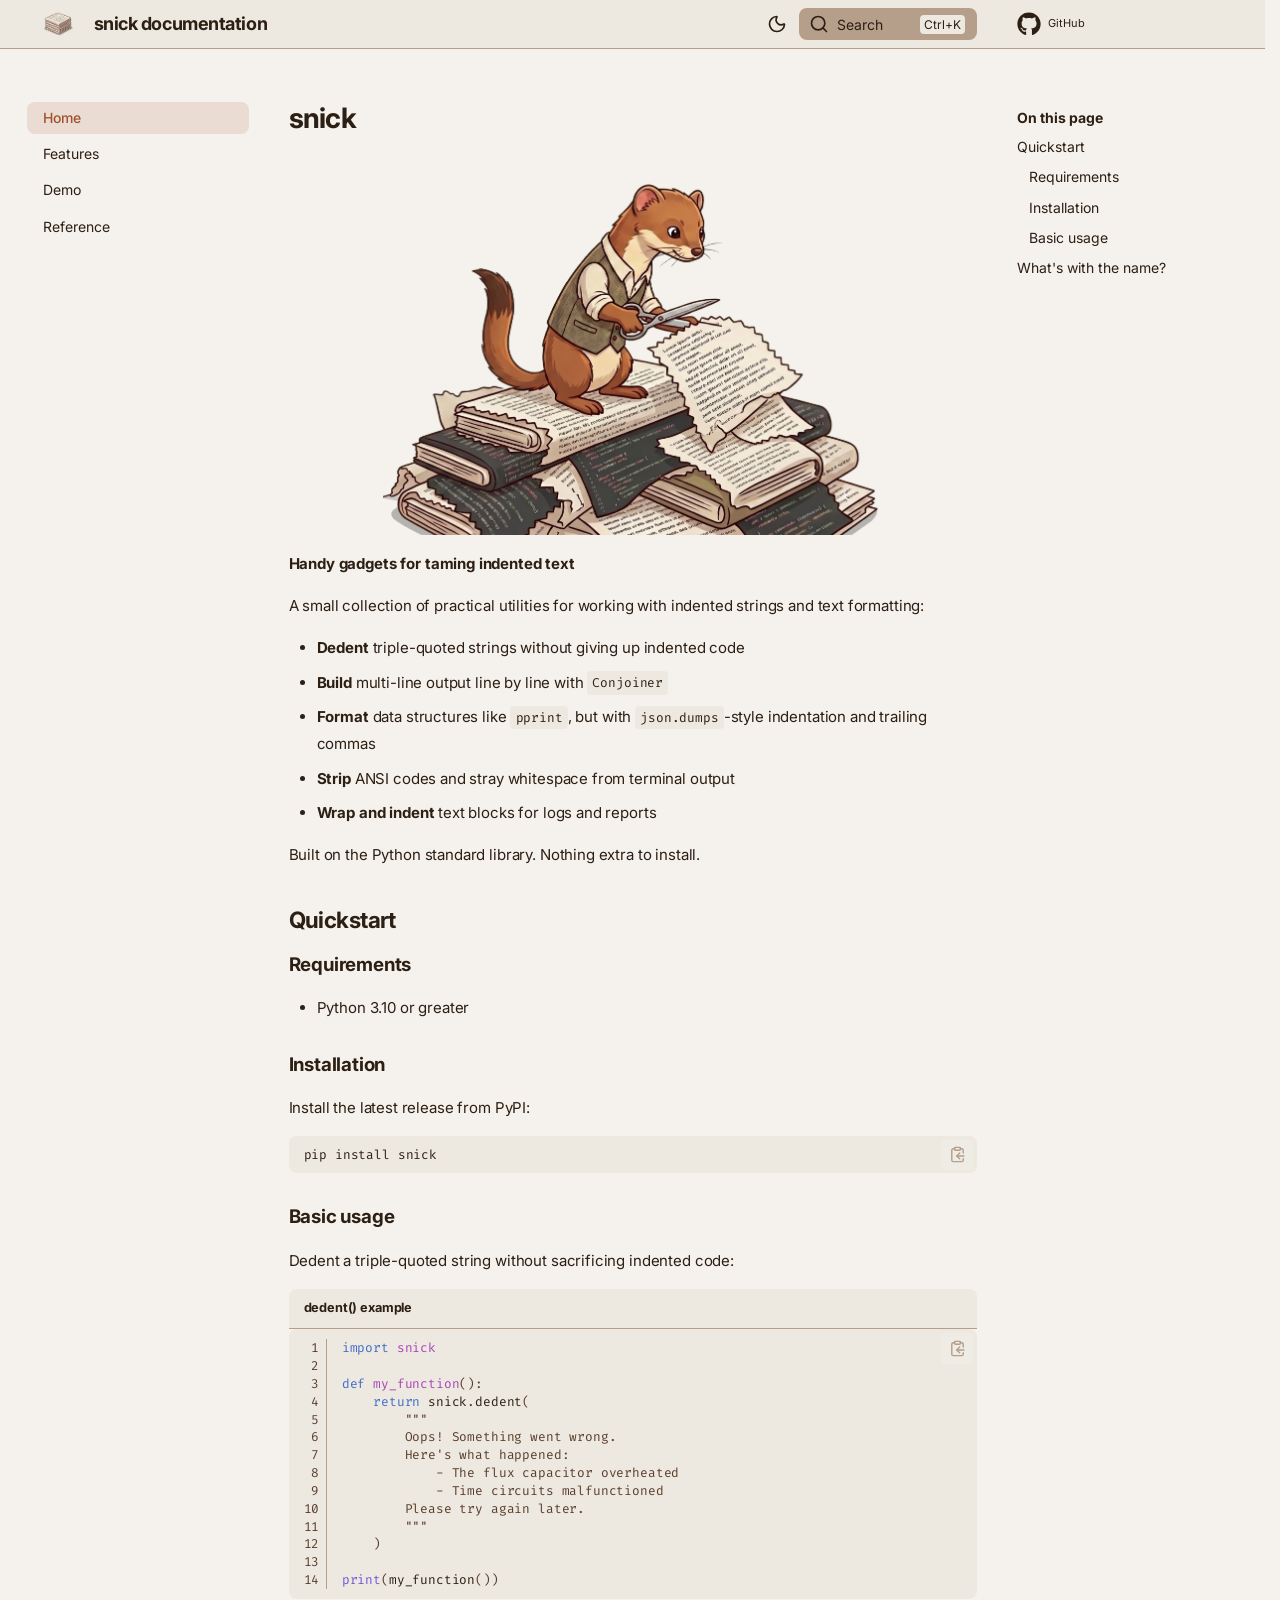
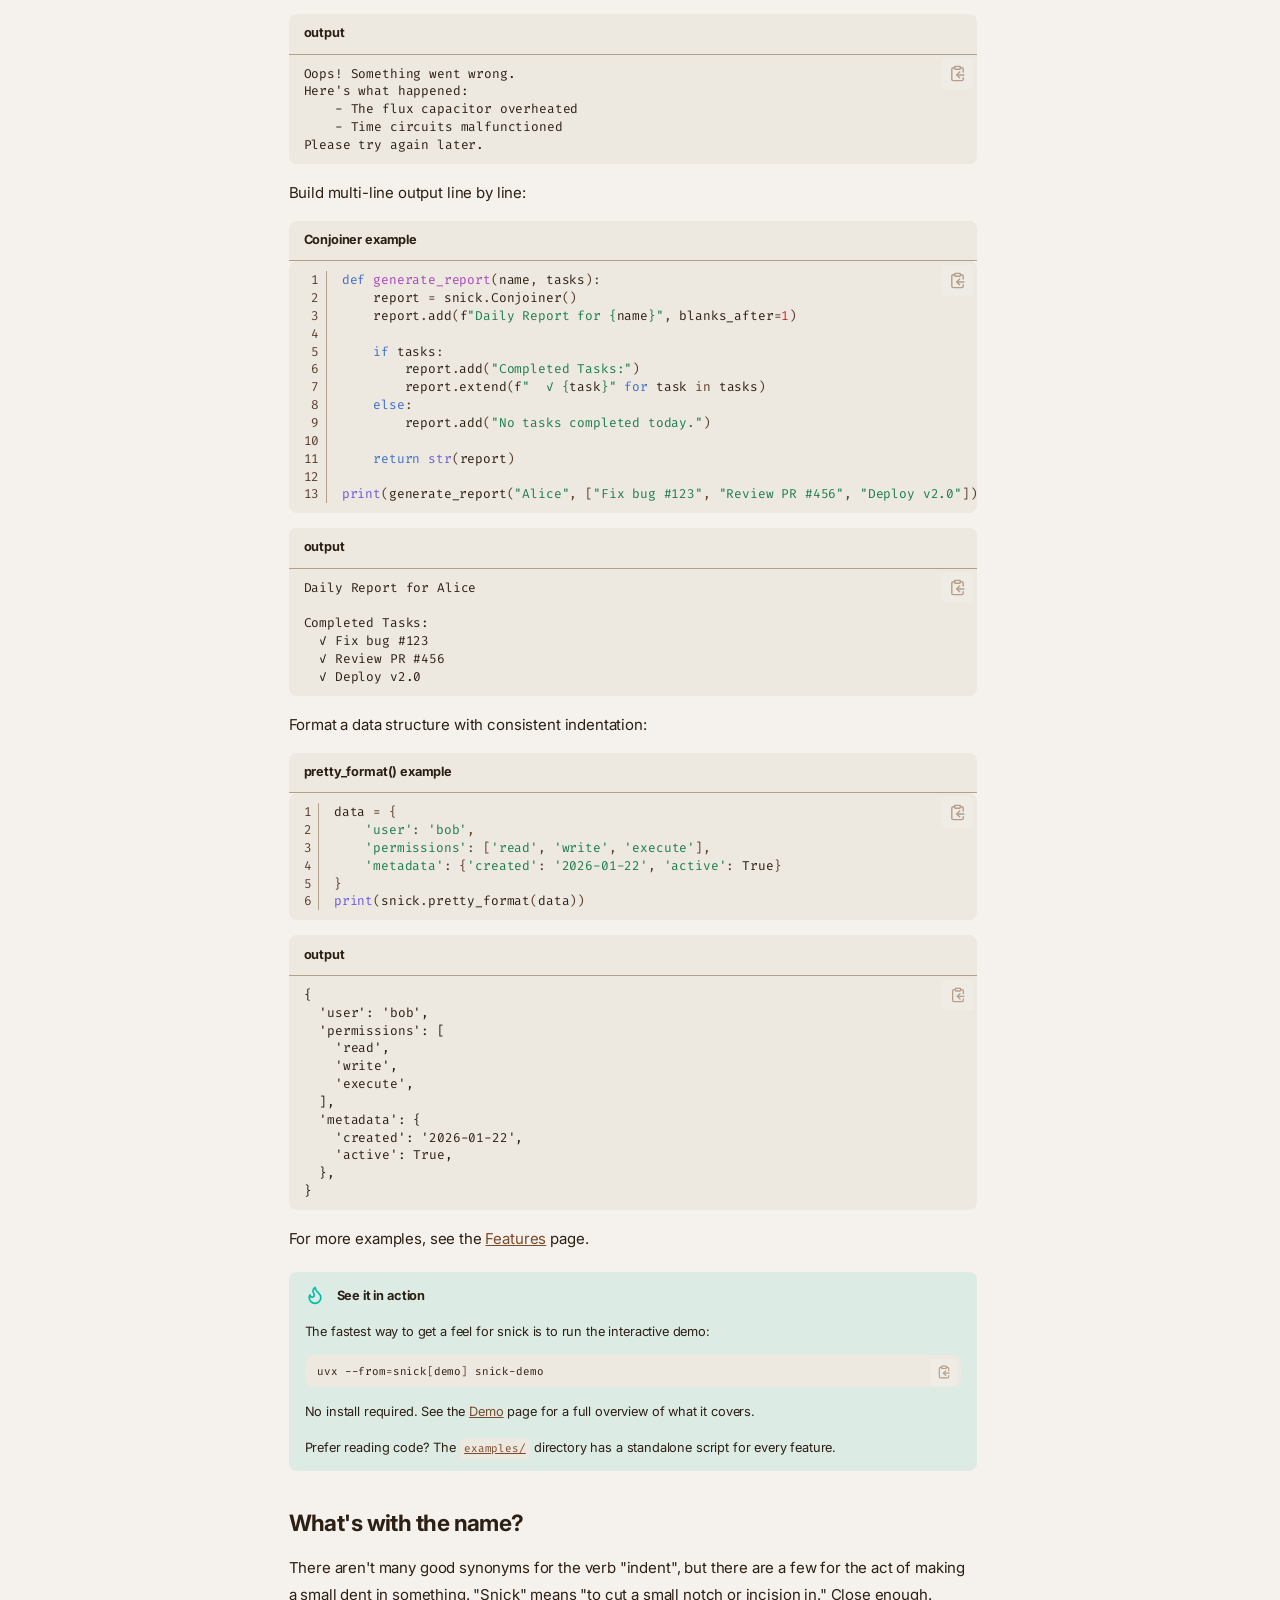
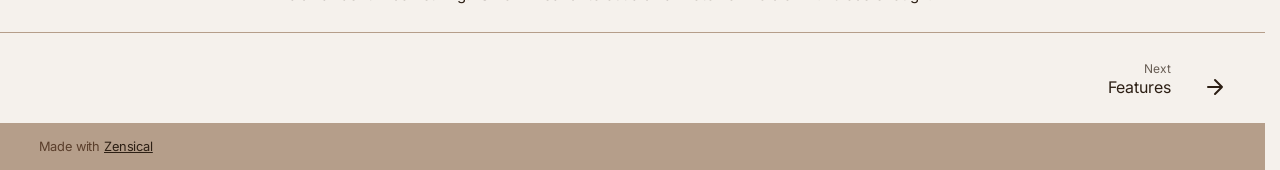
==== commit 45b5fd79: "deploy: c3242a1a6e88e831bee3622b79620f32070f013b" ====
--- a/index.html
+++ b/index.html
@@ -12,25 +12,30 @@
       
       
       
-        <link rel="next" href="features/">
-      
-      
-        
-      
-      
-      <link rel="icon" href="assets/images/favicon.png">
-      <meta name="generator" content="mkdocs-1.6.1, mkdocs-material-9.7.1">
-    
-    
-      
-        <title>snick documentation</title>
-      
-    
-    
-      <link rel="stylesheet" href="assets/stylesheets/main.484c7ddc.min.css">
-      
-        
-        <link rel="stylesheet" href="assets/stylesheets/palette.ab4e12ef.min.css">
+        <link rel="next" href="./features/">
+      
+      
+        
+      
+      
+      <link rel="icon" href="./images/snick-logo.png">
+      <meta name="generator" content="zensical-0.0.33">
+    
+    
+      
+        <title>snick - snick documentation</title>
+      
+    
+    
+      
+        
+      
+      <link rel="stylesheet" href="./assets/stylesheets/modern/main.53a7feaf.min.css">
+      
+        
+          
+        
+        <link rel="stylesheet" href="./assets/stylesheets/modern/palette.dfe2e883.min.css">
       
       
 
@@ -44,14 +49,14 @@
         
         
         <link rel="preconnect" href="https://fonts.gstatic.com" crossorigin>
-        <link rel="stylesheet" href="https://fonts.googleapis.com/css?family=Roboto:300,300i,400,400i,700,700i%7CRoboto+Mono:400,400i,700,700i&display=fallback">
-        <style>:root{--md-text-font:"Roboto";--md-code-font:"Roboto Mono"}</style>
-      
-    
-    
-      <link rel="stylesheet" href="assets/_mkdocstrings.css">
-    
-    <script>__md_scope=new URL(".",location),__md_hash=e=>[...e].reduce(((e,_)=>(e<<5)-e+_.charCodeAt(0)),0),__md_get=(e,_=localStorage,t=__md_scope)=>JSON.parse(_.getItem(t.pathname+"."+e)),__md_set=(e,_,t=localStorage,a=__md_scope)=>{try{t.setItem(a.pathname+"."+e,JSON.stringify(_))}catch(e){}}</script>
+        <link rel="stylesheet" href="https://fonts.googleapis.com/css?family=Inter:300,300i,400,400i,500,500i,700,700i%7CFira+Code:400,400i,700,700i&amp;display=fallback">
+        <style>:root{--md-text-font:"Inter";--md-code-font:"Fira Code"}</style>
+      
+    
+    
+      <link rel="stylesheet" href="./assets/stylesheets/extra.css">
+    
+    <script>__md_scope=new URL(".",location),__md_hash=e=>[...e].reduce(((e,t)=>(e<<5)-e+t.charCodeAt(0)),0),__md_get=(e,t=localStorage,a=__md_scope)=>JSON.parse(t.getItem(a.pathname+"."+e)),__md_set=(e,t,a=localStorage,_=__md_scope)=>{try{a.setItem(_.pathname+"."+e,JSON.stringify(t))}catch(e){}},document.documentElement.setAttribute("data-platform",navigator.platform)</script>
     
       
 
@@ -67,12 +72,12 @@
     
     
     
-    <body dir="ltr" data-md-color-scheme="default" data-md-color-primary="indigo" data-md-color-accent="indigo">
+    <body dir="ltr" data-md-color-scheme="default" data-md-color-primary="custom" data-md-color-accent="custom">
   
     
     <input class="md-toggle" data-md-toggle="drawer" type="checkbox" id="__drawer" autocomplete="off">
     <input class="md-toggle" data-md-toggle="search" type="checkbox" id="__search" autocomplete="off">
-    <label class="md-overlay" for="__drawer"></label>
+    <label class="md-overlay" for="__drawer" aria-label="Navigation"></label>
     <div data-md-component="skip">
       
         
@@ -92,15 +97,14 @@
 
 <header class="md-header md-header--shadow" data-md-component="header">
   <nav class="md-header__inner md-grid" aria-label="Header">
-    <a href="." title="snick documentation" class="md-header__button md-logo" aria-label="snick documentation" data-md-component="logo">
-      
-  
-  <svg xmlns="http://www.w3.org/2000/svg" viewBox="0 0 24 24"><path d="M12 8a3 3 0 0 0 3-3 3 3 0 0 0-3-3 3 3 0 0 0-3 3 3 3 0 0 0 3 3m0 3.54C9.64 9.35 6.5 8 3 8v11c3.5 0 6.64 1.35 9 3.54 2.36-2.19 5.5-3.54 9-3.54V8c-3.5 0-6.64 1.35-9 3.54"/></svg>
+    <a href="" title="snick documentation" class="md-header__button md-logo" aria-label="snick documentation" data-md-component="logo">
+      
+  <img src="./images/snick-logo.png" alt="snick documentation">
 
     </a>
-    <label class="md-header__button md-icon" for="__drawer">
-      
-      <svg xmlns="http://www.w3.org/2000/svg" viewBox="0 0 24 24"><path d="M3 6h18v2H3zm0 5h18v2H3zm0 5h18v2H3z"/></svg>
+    <label class="md-header__button md-icon" for="__drawer" aria-label="Navigation">
+      
+      <svg xmlns="http://www.w3.org/2000/svg" fill="none" stroke="currentColor" stroke-linecap="round" stroke-linejoin="round" stroke-width="2" class="lucide lucide-menu" viewBox="0 0 24 24"><path d="M4 5h16M4 12h16M4 19h16"/></svg>
     </label>
     <div class="md-header__title" data-md-component="header-title">
       <div class="md-header__ellipsis">
@@ -112,7 +116,7 @@
         <div class="md-header__topic" data-md-component="header-topic">
           <span class="md-ellipsis">
             
-              Home
+              snick
             
           </span>
         </div>
@@ -125,20 +129,20 @@
     
     
     
-    <input class="md-option" data-md-color-media="" data-md-color-scheme="default" data-md-color-primary="indigo" data-md-color-accent="indigo"  aria-label="Switch to dark mode"  type="radio" name="__palette" id="__palette_0">
+    <input class="md-option" data-md-color-media="(prefers-color-scheme: light)" data-md-color-scheme="default" data-md-color-primary="custom" data-md-color-accent="custom"  aria-label="Switch to dark mode"  type="radio" name="__palette" id="__palette_0">
     
       <label class="md-header__button md-icon" title="Switch to dark mode" for="__palette_1" hidden>
-        <svg xmlns="http://www.w3.org/2000/svg" viewBox="0 0 24 24"><path d="m17.75 4.09-2.53 1.94.91 3.06-2.63-1.81-2.63 1.81.91-3.06-2.53-1.94L12.44 4l1.06-3 1.06 3zm3.5 6.91-1.64 1.25.59 1.98-1.7-1.17-1.7 1.17.59-1.98L15.75 11l2.06-.05L18.5 9l.69 1.95zm-2.28 4.95c.83-.08 1.72 1.1 1.19 1.85-.32.45-.66.87-1.08 1.27C15.17 23 8.84 23 4.94 19.07c-3.91-3.9-3.91-10.24 0-14.14.4-.4.82-.76 1.27-1.08.75-.53 1.93.36 1.85 1.19-.27 2.86.69 5.83 2.89 8.02a9.96 9.96 0 0 0 8.02 2.89m-1.64 2.02a12.08 12.08 0 0 1-7.8-3.47c-2.17-2.19-3.33-5-3.49-7.82-2.81 3.14-2.7 7.96.31 10.98 3.02 3.01 7.84 3.12 10.98.31"/></svg>
+        <svg xmlns="http://www.w3.org/2000/svg" fill="none" stroke="currentColor" stroke-linecap="round" stroke-linejoin="round" stroke-width="2" class="lucide lucide-moon" viewBox="0 0 24 24"><path d="M20.985 12.486a9 9 0 1 1-9.473-9.472c.405-.022.617.46.402.803a6 6 0 0 0 8.268 8.268c.344-.215.825-.004.803.401"/></svg>
       </label>
     
   
     
     
     
-    <input class="md-option" data-md-color-media="" data-md-color-scheme="slate" data-md-color-primary="indigo" data-md-color-accent="indigo"  aria-label="Switch to light mode"  type="radio" name="__palette" id="__palette_1">
+    <input class="md-option" data-md-color-media="(prefers-color-scheme: dark)" data-md-color-scheme="slate" data-md-color-primary="custom" data-md-color-accent="custom"  aria-label="Switch to light mode"  type="radio" name="__palette" id="__palette_1">
     
       <label class="md-header__button md-icon" title="Switch to light mode" for="__palette_0" hidden>
-        <svg xmlns="http://www.w3.org/2000/svg" viewBox="0 0 24 24"><path d="M12 7a5 5 0 0 1 5 5 5 5 0 0 1-5 5 5 5 0 0 1-5-5 5 5 0 0 1 5-5m0 2a3 3 0 0 0-3 3 3 3 0 0 0 3 3 3 3 0 0 0 3-3 3 3 0 0 0-3-3m0-7 2.39 3.42C13.65 5.15 12.84 5 12 5s-1.65.15-2.39.42zM3.34 7l4.16-.35A7.2 7.2 0 0 0 5.94 8.5c-.44.74-.69 1.5-.83 2.29zm.02 10 1.76-3.77a7.131 7.131 0 0 0 2.38 4.14zM20.65 7l-1.77 3.79a7.02 7.02 0 0 0-2.38-4.15zm-.01 10-4.14.36c.59-.51 1.12-1.14 1.54-1.86.42-.73.69-1.5.83-2.29zM12 22l-2.41-3.44c.74.27 1.55.44 2.41.44.82 0 1.63-.17 2.37-.44z"/></svg>
+        <svg xmlns="http://www.w3.org/2000/svg" fill="none" stroke="currentColor" stroke-linecap="round" stroke-linejoin="round" stroke-width="2" class="lucide lucide-sun" viewBox="0 0 24 24"><circle cx="12" cy="12" r="4"/><path d="M12 2v2M12 20v2M4.93 4.93l1.41 1.41M17.66 17.66l1.41 1.41M2 12h2M20 12h2M6.34 17.66l-1.41 1.41M19.07 4.93l-1.41 1.41"/></svg>
       </label>
     
   
@@ -152,57 +156,30 @@
     
       
       
-        <label class="md-header__button md-icon" for="__search">
-          
-          <svg xmlns="http://www.w3.org/2000/svg" viewBox="0 0 24 24"><path d="M9.5 3A6.5 6.5 0 0 1 16 9.5c0 1.61-.59 3.09-1.56 4.23l.27.27h.79l5 5-1.5 1.5-5-5v-.79l-.27-.27A6.52 6.52 0 0 1 9.5 16 6.5 6.5 0 0 1 3 9.5 6.5 6.5 0 0 1 9.5 3m0 2C7 5 5 7 5 9.5S7 14 9.5 14 14 12 14 9.5 12 5 9.5 5"/></svg>
+        <label class="md-header__button md-icon" for="__search" aria-label="Search">
+          
+          <svg xmlns="http://www.w3.org/2000/svg" fill="none" stroke="currentColor" stroke-linecap="round" stroke-linejoin="round" stroke-width="2" class="lucide lucide-search" viewBox="0 0 24 24"><path d="m21 21-4.34-4.34"/><circle cx="11" cy="11" r="8"/></svg>
         </label>
-        <div class="md-search" data-md-component="search" role="dialog">
-  <label class="md-search__overlay" for="__search"></label>
-  <div class="md-search__inner" role="search">
-    <form class="md-search__form" name="search">
-      <input type="text" class="md-search__input" name="query" aria-label="Search" placeholder="Search" autocapitalize="off" autocorrect="off" autocomplete="off" spellcheck="false" data-md-component="search-query" required>
-      <label class="md-search__icon md-icon" for="__search">
-        
-        <svg xmlns="http://www.w3.org/2000/svg" viewBox="0 0 24 24"><path d="M9.5 3A6.5 6.5 0 0 1 16 9.5c0 1.61-.59 3.09-1.56 4.23l.27.27h.79l5 5-1.5 1.5-5-5v-.79l-.27-.27A6.52 6.52 0 0 1 9.5 16 6.5 6.5 0 0 1 3 9.5 6.5 6.5 0 0 1 9.5 3m0 2C7 5 5 7 5 9.5S7 14 9.5 14 14 12 14 9.5 12 5 9.5 5"/></svg>
-        
-        <svg xmlns="http://www.w3.org/2000/svg" viewBox="0 0 24 24"><path d="M20 11v2H8l5.5 5.5-1.42 1.42L4.16 12l7.92-7.92L13.5 5.5 8 11z"/></svg>
-      </label>
-      <nav class="md-search__options" aria-label="Search">
-        
-        <button type="reset" class="md-search__icon md-icon" title="Clear" aria-label="Clear" tabindex="-1">
-          
-          <svg xmlns="http://www.w3.org/2000/svg" viewBox="0 0 24 24"><path d="M19 6.41 17.59 5 12 10.59 6.41 5 5 6.41 10.59 12 5 17.59 6.41 19 12 13.41 17.59 19 19 17.59 13.41 12z"/></svg>
-        </button>
-      </nav>
-      
-    </form>
-    <div class="md-search__output">
-      <div class="md-search__scrollwrap" tabindex="0" data-md-scrollfix>
-        <div class="md-search-result" data-md-component="search-result">
-          <div class="md-search-result__meta">
-            Initializing search
-          </div>
-          <ol class="md-search-result__list" role="presentation"></ol>
-        </div>
-      </div>
-    </div>
-  </div>
+        <div class="md-search" data-md-component="search" role="dialog" aria-label="Search">
+  <button type="button" class="md-search__button">
+    Search
+  </button>
 </div>
       
     
-    
-      <div class="md-header__source">
+    <div class="md-header__source">
+      
         <a href="https://github.com/dusktreader/snick" title="Go to repository" class="md-source" data-md-component="source">
   <div class="md-source__icon md-icon">
     
-    <svg xmlns="http://www.w3.org/2000/svg" viewBox="0 0 448 512"><!--! Font Awesome Free 7.1.0 by @fontawesome - https://fontawesome.com License - https://fontawesome.com/license/free (Icons: CC BY 4.0, Fonts: SIL OFL 1.1, Code: MIT License) Copyright 2025 Fonticons, Inc.--><path d="M439.6 236.1 244 40.5c-5.4-5.5-12.8-8.5-20.4-8.5s-15 3-20.4 8.4L162.5 81l51.5 51.5c27.1-9.1 52.7 16.8 43.4 43.7l49.7 49.7c34.2-11.8 61.2 31 35.5 56.7-26.5 26.5-70.2-2.9-56-37.3L240.3 199v121.9c25.3 12.5 22.3 41.8 9.1 55-6.4 6.4-15.2 10.1-24.3 10.1s-17.8-3.6-24.3-10.1c-17.6-17.6-11.1-46.9 11.2-56v-123c-20.8-8.5-24.6-30.7-18.6-45L142.6 101 8.5 235.1C3 240.6 0 247.9 0 255.5s3 15 8.5 20.4l195.6 195.7c5.4 5.4 12.7 8.4 20.4 8.4s15-3 20.4-8.4l194.7-194.7c5.4-5.4 8.4-12.8 8.4-20.4s-3-15-8.4-20.4"/></svg>
+    <svg xmlns="http://www.w3.org/2000/svg" viewBox="0 0 512 512"><!--! Font Awesome Free 7.2.0 by @fontawesome - https://fontawesome.com License - https://fontawesome.com/license/free (Icons: CC BY 4.0, Fonts: SIL OFL 1.1, Code: MIT License) Copyright 2026 Fonticons, Inc.--><path fill="currentColor" d="M173.9 397.4c0 2-2.3 3.6-5.2 3.6-3.3.3-5.6-1.3-5.6-3.6 0-2 2.3-3.6 5.2-3.6 3-.3 5.6 1.3 5.6 3.6m-31.1-4.5c-.7 2 1.3 4.3 4.3 4.9 2.6 1 5.6 0 6.2-2s-1.3-4.3-4.3-5.2c-2.6-.7-5.5.3-6.2 2.3m44.2-1.7c-2.9.7-4.9 2.6-4.6 4.9.3 2 2.9 3.3 5.9 2.6 2.9-.7 4.9-2.6 4.6-4.6-.3-1.9-3-3.2-5.9-2.9M252.8 8C114.1 8 8 113.3 8 252c0 110.9 69.8 205.8 169.5 239.2 12.8 2.3 17.3-5.6 17.3-12.1 0-6.2-.3-40.4-.3-61.4 0 0-70 15-84.7-29.8 0 0-11.4-29.1-27.8-36.6 0 0-22.9-15.7 1.6-15.4 0 0 24.9 2 38.6 25.8 21.9 38.6 58.6 27.5 72.9 20.9 2.3-16 8.8-27.1 16-33.7-55.9-6.2-112.3-14.3-112.3-110.5 0-27.5 7.6-41.3 23.6-58.9-2.6-6.5-11.1-33.3 2.6-67.9 20.9-6.5 69 27 69 27 20-5.6 41.5-8.5 62.8-8.5s42.8 2.9 62.8 8.5c0 0 48.1-33.6 69-27 13.7 34.7 5.2 61.4 2.6 67.9 16 17.7 25.8 31.5 25.8 58.9 0 96.5-58.9 104.2-114.8 110.5 9.2 7.9 17 22.9 17 46.4 0 33.7-.3 75.4-.3 83.6 0 6.5 4.6 14.4 17.3 12.1C436.2 457.8 504 362.9 504 252 504 113.3 391.5 8 252.8 8M105.2 352.9c-1.3 1-1 3.3.7 5.2 1.6 1.6 3.9 2.3 5.2 1 1.3-1 1-3.3-.7-5.2-1.6-1.6-3.9-2.3-5.2-1m-10.8-8.1c-.7 1.3.3 2.9 2.3 3.9 1.6 1 3.6.7 4.3-.7.7-1.3-.3-2.9-2.3-3.9-2-.6-3.6-.3-4.3.7m32.4 35.6c-1.6 1.3-1 4.3 1.3 6.2 2.3 2.3 5.2 2.6 6.5 1 1.3-1.3.7-4.3-1.3-6.2-2.2-2.3-5.2-2.6-6.5-1m-11.4-14.7c-1.6 1-1.6 3.6 0 5.9s4.3 3.3 5.6 2.3c1.6-1.3 1.6-3.9 0-6.2-1.4-2.3-4-3.3-5.6-2"/></svg>
   </div>
   <div class="md-source__repository">
     GitHub
   </div>
 </a>
-      </div>
-    
+      
+    </div>
   </nav>
   
 </header>
@@ -228,10 +205,9 @@
 
 <nav class="md-nav md-nav--primary" aria-label="Navigation" data-md-level="0">
   <label class="md-nav__title" for="__drawer">
-    <a href="." title="snick documentation" class="md-nav__button md-logo" aria-label="snick documentation" data-md-component="logo">
-      
-  
-  <svg xmlns="http://www.w3.org/2000/svg" viewBox="0 0 24 24"><path d="M12 8a3 3 0 0 0 3-3 3 3 0 0 0-3-3 3 3 0 0 0-3 3 3 3 0 0 0 3 3m0 3.54C9.64 9.35 6.5 8 3 8v11c3.5 0 6.64 1.35 9 3.54 2.36-2.19 5.5-3.54 9-3.54V8c-3.5 0-6.64 1.35-9 3.54"/></svg>
+    <a href="" title="snick documentation" class="md-nav__button md-logo" aria-label="snick documentation" data-md-component="logo">
+      
+  <img src="./images/snick-logo.png" alt="snick documentation">
 
     </a>
     snick documentation
@@ -241,7 +217,7 @@
       <a href="https://github.com/dusktreader/snick" title="Go to repository" class="md-source" data-md-component="source">
   <div class="md-source__icon md-icon">
     
-    <svg xmlns="http://www.w3.org/2000/svg" viewBox="0 0 448 512"><!--! Font Awesome Free 7.1.0 by @fontawesome - https://fontawesome.com License - https://fontawesome.com/license/free (Icons: CC BY 4.0, Fonts: SIL OFL 1.1, Code: MIT License) Copyright 2025 Fonticons, Inc.--><path d="M439.6 236.1 244 40.5c-5.4-5.5-12.8-8.5-20.4-8.5s-15 3-20.4 8.4L162.5 81l51.5 51.5c27.1-9.1 52.7 16.8 43.4 43.7l49.7 49.7c34.2-11.8 61.2 31 35.5 56.7-26.5 26.5-70.2-2.9-56-37.3L240.3 199v121.9c25.3 12.5 22.3 41.8 9.1 55-6.4 6.4-15.2 10.1-24.3 10.1s-17.8-3.6-24.3-10.1c-17.6-17.6-11.1-46.9 11.2-56v-123c-20.8-8.5-24.6-30.7-18.6-45L142.6 101 8.5 235.1C3 240.6 0 247.9 0 255.5s3 15 8.5 20.4l195.6 195.7c5.4 5.4 12.7 8.4 20.4 8.4s15-3 20.4-8.4l194.7-194.7c5.4-5.4 8.4-12.8 8.4-20.4s-3-15-8.4-20.4"/></svg>
+    <svg xmlns="http://www.w3.org/2000/svg" viewBox="0 0 512 512"><!--! Font Awesome Free 7.2.0 by @fontawesome - https://fontawesome.com License - https://fontawesome.com/license/free (Icons: CC BY 4.0, Fonts: SIL OFL 1.1, Code: MIT License) Copyright 2026 Fonticons, Inc.--><path fill="currentColor" d="M173.9 397.4c0 2-2.3 3.6-5.2 3.6-3.3.3-5.6-1.3-5.6-3.6 0-2 2.3-3.6 5.2-3.6 3-.3 5.6 1.3 5.6 3.6m-31.1-4.5c-.7 2 1.3 4.3 4.3 4.9 2.6 1 5.6 0 6.2-2s-1.3-4.3-4.3-5.2c-2.6-.7-5.5.3-6.2 2.3m44.2-1.7c-2.9.7-4.9 2.6-4.6 4.9.3 2 2.9 3.3 5.9 2.6 2.9-.7 4.9-2.6 4.6-4.6-.3-1.9-3-3.2-5.9-2.9M252.8 8C114.1 8 8 113.3 8 252c0 110.9 69.8 205.8 169.5 239.2 12.8 2.3 17.3-5.6 17.3-12.1 0-6.2-.3-40.4-.3-61.4 0 0-70 15-84.7-29.8 0 0-11.4-29.1-27.8-36.6 0 0-22.9-15.7 1.6-15.4 0 0 24.9 2 38.6 25.8 21.9 38.6 58.6 27.5 72.9 20.9 2.3-16 8.8-27.1 16-33.7-55.9-6.2-112.3-14.3-112.3-110.5 0-27.5 7.6-41.3 23.6-58.9-2.6-6.5-11.1-33.3 2.6-67.9 20.9-6.5 69 27 69 27 20-5.6 41.5-8.5 62.8-8.5s42.8 2.9 62.8 8.5c0 0 48.1-33.6 69-27 13.7 34.7 5.2 61.4 2.6 67.9 16 17.7 25.8 31.5 25.8 58.9 0 96.5-58.9 104.2-114.8 110.5 9.2 7.9 17 22.9 17 46.4 0 33.7-.3 75.4-.3 83.6 0 6.5 4.6 14.4 17.3 12.1C436.2 457.8 504 362.9 504 252 504 113.3 391.5 8 252.8 8M105.2 352.9c-1.3 1-1 3.3.7 5.2 1.6 1.6 3.9 2.3 5.2 1 1.3-1 1-3.3-.7-5.2-1.6-1.6-3.9-2.3-5.2-1m-10.8-8.1c-.7 1.3.3 2.9 2.3 3.9 1.6 1 3.6.7 4.3-.7.7-1.3-.3-2.9-2.3-3.9-2-.6-3.6-.3-4.3.7m32.4 35.6c-1.6 1.3-1 4.3 1.3 6.2 2.3 2.3 5.2 2.6 6.5 1 1.3-1.3.7-4.3-1.3-6.2-2.2-2.3-5.2-2.6-6.5-1m-11.4-14.7c-1.6 1-1.6 3.6 0 5.9s4.3 3.3 5.6 2.3c1.6-1.3 1.6-3.9 0-6.2-1.4-2.3-4-3.3-5.6-2"/></svg>
   </div>
   <div class="md-source__repository">
     GitHub
@@ -261,7 +237,7 @@
   
     <li class="md-nav__item md-nav__item--active">
       
-      <input class="md-nav__toggle md-toggle" type="checkbox" id="__toc">
+      
       
       
         
@@ -285,7 +261,7 @@
           <span class="md-nav__icon md-icon"></span>
         </label>
       
-      <a href="." class="md-nav__link md-nav__link--active">
+      <a href="" class="md-nav__link md-nav__link--active">
         
   
   
@@ -304,7 +280,8 @@
       
         
 
-<nav class="md-nav md-nav--secondary" aria-label="Table of contents">
+
+<nav class="md-nav md-nav--secondary" aria-label="On this page">
   
   
   
@@ -313,7 +290,7 @@
   
     <label class="md-nav__title" for="__toc">
       <span class="md-nav__icon md-icon"></span>
-      Table of contents
+      On this page
     </label>
     <ul class="md-nav__list" data-md-component="toc" data-md-scrollfix>
       
@@ -355,7 +332,7 @@
   <a href="#basic-usage" class="md-nav__link">
     <span class="md-ellipsis">
       
-        Basic Usage
+        Basic usage
       
     </span>
   </a>
@@ -393,7 +370,7 @@
   
   
     <li class="md-nav__item">
-      <a href="features/" class="md-nav__link">
+      <a href="./features/" class="md-nav__link">
         
   
   
@@ -420,14 +397,14 @@
   
   
     <li class="md-nav__item">
-      <a href="reference/" class="md-nav__link">
+      <a href="./demo/" class="md-nav__link">
         
   
   
   <span class="md-ellipsis">
     
   
-    Reference
+    Demo
   
 
     
@@ -447,14 +424,14 @@
   
   
     <li class="md-nav__item">
-      <a href="changelog/" class="md-nav__link">
+      <a href="./reference/" class="md-nav__link">
         
   
   
   <span class="md-ellipsis">
     
   
-    Changelog
+    Reference
   
 
     
@@ -477,10 +454,24 @@
               
               <div class="md-sidebar md-sidebar--secondary" data-md-component="sidebar" data-md-type="toc" >
                 <div class="md-sidebar__scrollwrap">
+                  
+                    
+                    
+                    
+                      
+                    
+                    
+                      <input class="md-nav__toggle md-toggle" type="checkbox" id="__toc">
+                      <div class="md-sidebar-button__wrapper">
+                        <label class="md-sidebar-button" for="__toc"></label>
+                      </div>
+                    
+                  
                   <div class="md-sidebar__inner">
                     
 
-<nav class="md-nav md-nav--secondary" aria-label="Table of contents">
+
+<nav class="md-nav md-nav--secondary" aria-label="On this page">
   
   
   
@@ -489,7 +480,7 @@
   
     <label class="md-nav__title" for="__toc">
       <span class="md-nav__icon md-icon"></span>
-      Table of contents
+      On this page
     </label>
     <ul class="md-nav__list" data-md-component="toc" data-md-scrollfix>
       
@@ -531,7 +522,7 @@
   <a href="#basic-usage" class="md-nav__link">
     <span class="md-ellipsis">
       
-        Basic Usage
+        Basic usage
       
     </span>
   </a>
@@ -568,23 +559,22 @@
               <article class="md-content__inner md-typeset">
                 
                   
-
-
   
   
 
 
 <h1 id="snick">snick</h1>
+<p><img alt="snick-hero" class="hero-image" src="images/snick-hero.png" width="500" /></p>
 <p><strong>Handy gadgets for taming indented text</strong></p>
-<p>Stop wrestling with indented triple-quoted strings and awkward text formatting. snick makes it effortless to:</p>
+<p>A small collection of practical utilities for working with indented strings and text formatting:</p>
 <ul>
-<li><strong>Dedent</strong> triple-quoted strings while keeping your code beautifully indented</li>
-<li><strong>Build</strong> complex multi-line output programmatically with the powerful <code>Conjoiner</code> class</li>
-<li><strong>Format</strong> data structures with clean indentation and trailing commas</li>
-<li><strong>Clean up</strong> terminal output by stripping ANSI codes and whitespace</li>
-<li><strong>Wrap and indent</strong> long text blocks for logs and reports</li>
+<li><strong>Dedent</strong> triple-quoted strings without giving up indented code</li>
+<li><strong>Build</strong> multi-line output line by line with <code>Conjoiner</code></li>
+<li><strong>Format</strong> data structures like <code>pprint</code>, but with <code>json.dumps</code>-style indentation and trailing commas</li>
+<li><strong>Strip</strong> ANSI codes and stray whitespace from terminal output</li>
+<li><strong>Wrap and indent</strong> text blocks for logs and reports</li>
 </ul>
-<p>All with <strong>zero</strong> dependencies.</p>
+<p>Built on the Python standard library. Nothing extra to install.</p>
 <h2 id="quickstart">Quickstart</h2>
 <h3 id="requirements">Requirements</h3>
 <ul>
@@ -592,10 +582,10 @@
 </ul>
 <h3 id="installation">Installation</h3>
 <p>Install the latest release from PyPI:</p>
-<div class="language-bash highlight"><pre><span></span><code><span id="__span-0-1"><a id="__codelineno-0-1" name="__codelineno-0-1" href="#__codelineno-0-1"></a>pip<span class="w"> </span>install<span class="w"> </span>snick
+<div class="language-shell highlight"><pre><span></span><code><span id="__span-0-1"><a id="__codelineno-0-1" name="__codelineno-0-1" href="#__codelineno-0-1"></a>pip<span class="w"> </span>install<span class="w"> </span>snick
 </span></code></pre></div>
-<h3 id="basic-usage">Basic Usage</h3>
-<p>Ever struggle with indented triple-quoted strings in your code?</p>
+<h3 id="basic-usage">Basic usage</h3>
+<p>Dedent a triple-quoted string without sacrificing indented code:</p>
 <div class="language-python highlight"><table class="highlighttable"><tr><th colspan="2" class="filename"><span class="filename">dedent() example</span></th></tr><tr><td class="linenos"><div class="linenodiv"><pre><span></span><span class="normal"><a href="#__codelineno-1-1"> 1</a></span>
 <span class="normal"><a href="#__codelineno-1-2"> 2</a></span>
 <span class="normal"><a href="#__codelineno-1-3"> 3</a></span>
@@ -624,14 +614,13 @@
 </span><span id="__span-1-13"><a id="__codelineno-1-13" name="__codelineno-1-13"></a>
 </span><span id="__span-1-14"><a id="__codelineno-1-14" name="__codelineno-1-14"></a><span class="nb">print</span><span class="p">(</span><span class="n">my_function</span><span class="p">())</span>
 </span></code></pre></div></td></tr></table></div>
-<p>Output:
-<div class="language-text highlight"><pre><span></span><code><span id="__span-2-1"><a id="__codelineno-2-1" name="__codelineno-2-1" href="#__codelineno-2-1"></a>Oops! Something went wrong.
+<div class="language-text highlight"><span class="filename">output</span><pre><span></span><code><span id="__span-2-1"><a id="__codelineno-2-1" name="__codelineno-2-1" href="#__codelineno-2-1"></a>Oops! Something went wrong.
 </span><span id="__span-2-2"><a id="__codelineno-2-2" name="__codelineno-2-2" href="#__codelineno-2-2"></a>Here&#39;s what happened:
 </span><span id="__span-2-3"><a id="__codelineno-2-3" name="__codelineno-2-3" href="#__codelineno-2-3"></a>    - The flux capacitor overheated
 </span><span id="__span-2-4"><a id="__codelineno-2-4" name="__codelineno-2-4" href="#__codelineno-2-4"></a>    - Time circuits malfunctioned
 </span><span id="__span-2-5"><a id="__codelineno-2-5" name="__codelineno-2-5" href="#__codelineno-2-5"></a>Please try again later.
-</span></code></pre></div></p>
-<p>Build complex output on the fly:</p>
+</span></code></pre></div>
+<p>Build multi-line output line by line:</p>
 <div class="language-python highlight"><table class="highlighttable"><tr><th colspan="2" class="filename"><span class="filename">Conjoiner example</span></th></tr><tr><td class="linenos"><div class="linenodiv"><pre><span></span><span class="normal"><a href="#__codelineno-3-1"> 1</a></span>
 <span class="normal"><a href="#__codelineno-3-2"> 2</a></span>
 <span class="normal"><a href="#__codelineno-3-3"> 3</a></span>
@@ -658,15 +647,14 @@
 </span><span id="__span-3-12"><a id="__codelineno-3-12" name="__codelineno-3-12"></a>
 </span><span id="__span-3-13"><a id="__codelineno-3-13" name="__codelineno-3-13"></a><span class="nb">print</span><span class="p">(</span><span class="n">generate_report</span><span class="p">(</span><span class="s2">&quot;Alice&quot;</span><span class="p">,</span> <span class="p">[</span><span class="s2">&quot;Fix bug #123&quot;</span><span class="p">,</span> <span class="s2">&quot;Review PR #456&quot;</span><span class="p">,</span> <span class="s2">&quot;Deploy v2.0&quot;</span><span class="p">]))</span>
 </span></code></pre></div></td></tr></table></div>
-<p>Output:
-<div class="language-text highlight"><pre><span></span><code><span id="__span-4-1"><a id="__codelineno-4-1" name="__codelineno-4-1" href="#__codelineno-4-1"></a>Daily Report for Alice
+<div class="language-text highlight"><span class="filename">output</span><pre><span></span><code><span id="__span-4-1"><a id="__codelineno-4-1" name="__codelineno-4-1" href="#__codelineno-4-1"></a>Daily Report for Alice
 </span><span id="__span-4-2"><a id="__codelineno-4-2" name="__codelineno-4-2" href="#__codelineno-4-2"></a>
 </span><span id="__span-4-3"><a id="__codelineno-4-3" name="__codelineno-4-3" href="#__codelineno-4-3"></a>Completed Tasks:
 </span><span id="__span-4-4"><a id="__codelineno-4-4" name="__codelineno-4-4" href="#__codelineno-4-4"></a>  ✓ Fix bug #123
 </span><span id="__span-4-5"><a id="__codelineno-4-5" name="__codelineno-4-5" href="#__codelineno-4-5"></a>  ✓ Review PR #456
 </span><span id="__span-4-6"><a id="__codelineno-4-6" name="__codelineno-4-6" href="#__codelineno-4-6"></a>  ✓ Deploy v2.0
-</span></code></pre></div></p>
-<p>Format data structures with proper indentation:</p>
+</span></code></pre></div>
+<p>Format a data structure with consistent indentation:</p>
 <div class="language-python highlight"><table class="highlighttable"><tr><th colspan="2" class="filename"><span class="filename">pretty_format() example</span></th></tr><tr><td class="linenos"><div class="linenodiv"><pre><span></span><span class="normal"><a href="#__codelineno-5-1">1</a></span>
 <span class="normal"><a href="#__codelineno-5-2">2</a></span>
 <span class="normal"><a href="#__codelineno-5-3">3</a></span>
@@ -679,8 +667,7 @@
 </span><span id="__span-5-5"><a id="__codelineno-5-5" name="__codelineno-5-5"></a><span class="p">}</span>
 </span><span id="__span-5-6"><a id="__codelineno-5-6" name="__codelineno-5-6"></a><span class="nb">print</span><span class="p">(</span><span class="n">snick</span><span class="o">.</span><span class="n">pretty_format</span><span class="p">(</span><span class="n">data</span><span class="p">))</span>
 </span></code></pre></div></td></tr></table></div>
-<p>Output:
-<div class="language-text highlight"><pre><span></span><code><span id="__span-6-1"><a id="__codelineno-6-1" name="__codelineno-6-1" href="#__codelineno-6-1"></a>{
+<div class="language-text highlight"><span class="filename">output</span><pre><span></span><code><span id="__span-6-1"><a id="__codelineno-6-1" name="__codelineno-6-1" href="#__codelineno-6-1"></a>{
 </span><span id="__span-6-2"><a id="__codelineno-6-2" name="__codelineno-6-2" href="#__codelineno-6-2"></a>  &#39;user&#39;: &#39;bob&#39;,
 </span><span id="__span-6-3"><a id="__codelineno-6-3" name="__codelineno-6-3" href="#__codelineno-6-3"></a>  &#39;permissions&#39;: [
 </span><span id="__span-6-4"><a id="__codelineno-6-4" name="__codelineno-6-4" href="#__codelineno-6-4"></a>    &#39;read&#39;,
@@ -692,12 +679,22 @@
 </span><span id="__span-6-10"><a id="__codelineno-6-10" name="__codelineno-6-10" href="#__codelineno-6-10"></a>    &#39;active&#39;: True,
 </span><span id="__span-6-11"><a id="__codelineno-6-11" name="__codelineno-6-11" href="#__codelineno-6-11"></a>  },
 </span><span id="__span-6-12"><a id="__codelineno-6-12" name="__codelineno-6-12" href="#__codelineno-6-12"></a>}
-</span></code></pre></div></p>
-<p>For more examples and detailed documentation, see the <a href="features/">Features</a> page.</p>
+</span></code></pre></div>
+<p>For more examples, see the <a href="features/">Features</a> page.</p>
+<div class="admonition tip">
+<p class="admonition-title">See it in action</p>
+<p>The fastest way to get a feel for snick is to run the interactive demo:</p>
+<div class="language-shell highlight"><pre><span></span><code><span id="__span-7-1"><a id="__codelineno-7-1" name="__codelineno-7-1" href="#__codelineno-7-1"></a>uvx<span class="w"> </span>--from<span class="o">=</span>snick<span class="o">[</span>demo<span class="o">]</span><span class="w"> </span>snick-demo
+</span></code></pre></div>
+<p>No install required. See the <a href="demo/">Demo</a> page for a full overview of what it covers.</p>
+<p>Prefer reading code? The <a href="https://github.com/dusktreader/snick/tree/main/examples"><code>examples/</code></a>
+directory has a standalone script for every feature.</p>
+</div>
 <h2 id="whats-with-the-name">What's with the name?</h2>
-<p>There's really no very good synonyms for the verb, 'indent'. However, there are several for the act of creating a small
-dent in something. One of my favorites was 'snick'. It means "to cut a small notch or incision in". I think I'll use
-that!</p>
+<p>There aren't many good synonyms for the verb "indent", but there are a few for the act of making a small dent in
+something. "Snick" means "to cut a small notch or incision in." Close enough.</p>
+
+
 
 
 
@@ -722,14 +719,38 @@
       
         <footer class="md-footer">
   
+    
+      
+      <nav class="md-footer__inner md-grid" aria-label="Footer" >
+        
+        
+          
+          <a href="./features/" class="md-footer__link md-footer__link--next" aria-label="Next: Features">
+            <div class="md-footer__title">
+              <span class="md-footer__direction">
+                Next
+              </span>
+              <div class="md-ellipsis">
+                Features
+              </div>
+            </div>
+            <div class="md-footer__button md-icon">
+              
+              <svg xmlns="http://www.w3.org/2000/svg" fill="none" stroke="currentColor" stroke-linecap="round" stroke-linejoin="round" stroke-width="2" class="lucide lucide-arrow-right" viewBox="0 0 24 24"><path d="M5 12h14M12 5l7 7-7 7"/></svg>
+            </div>
+          </a>
+        
+      </nav>
+    
+  
   <div class="md-footer-meta md-typeset">
     <div class="md-footer-meta__inner md-grid">
       <div class="md-copyright">
   
   
     Made with
-    <a href="https://squidfunk.github.io/mkdocs-material/" target="_blank" rel="noopener">
-      Material for MkDocs
+    <a href="https://zensical.org/" target="_blank" rel="noopener">
+      Zensical
     </a>
   
 </div>
@@ -747,10 +768,10 @@
     
       
       
-      <script id="__config" type="application/json">{"annotate": null, "base": ".", "features": ["navigation.expand", "content.code.copy"], "search": "assets/javascripts/workers/search.2c215733.min.js", "tags": null, "translations": {"clipboard.copied": "Copied to clipboard", "clipboard.copy": "Copy to clipboard", "search.result.more.one": "1 more on this page", "search.result.more.other": "# more on this page", "search.result.none": "No matching documents", "search.result.one": "1 matching document", "search.result.other": "# matching documents", "search.result.placeholder": "Type to start searching", "search.result.term.missing": "Missing", "select.version": "Select version"}, "version": null}</script>
-    
-    
-      <script src="assets/javascripts/bundle.79ae519e.min.js"></script>
+      <script id="__config" type="application/json">{"annotate":null,"base":".","features":["content.code.copy","navigation.expand","navigation.footer","navigation.tracking"],"search":"./assets/javascripts/workers/search.e2d2d235.min.js","tags":null,"translations":{"clipboard.copied":"Copied to clipboard","clipboard.copy":"Copy to clipboard","search.result.more.one":"1 more on this page","search.result.more.other":"# more on this page","search.result.none":"No matching documents","search.result.one":"1 matching document","search.result.other":"# matching documents","search.result.placeholder":"Type to start searching","search.result.term.missing":"Missing","select.version":"Select version"},"version":null}</script>
+    
+    
+      <script src="./assets/javascripts/bundle.63456bd9.min.js"></script>
       
     
   </body>
--- a/assets/stylesheets/extra.css
+++ b/assets/stylesheets/extra.css
@@ -0,0 +1,91 @@
+/* Parchment light */
+[data-md-color-scheme="default"] {
+    --md-hue: 30;
+
+    --md-primary-fg-color:             #7a4a2a;
+    --md-primary-fg-color--light:      #9c6b45;
+    --md-primary-fg-color--dark:       #4e2e18;
+    --md-primary-bg-color:             #f0ebe3;
+    --md-primary-bg-color--light:      #f5f1ec;
+
+    --md-accent-fg-color:              #a0522d;
+    --md-accent-fg-color--transparent: #a0522d20;
+    --md-accent-bg-color:              #f0ebe3;
+
+    --md-default-bg-color:             #f5f1ec;
+    --md-default-bg-color--light:      #ede8e0;
+    --md-default-bg-color--lighter:    #e4ddd3;
+    --md-default-bg-color--lightest:   #d9d0c4;
+
+    --md-default-fg-color:             #2c1f14;
+    --md-default-fg-color--light:      #5a3e2b;
+    --md-default-fg-color--lighter:    #8c6b50;
+    --md-default-fg-color--lightest:   #b59e8a;
+
+    --md-code-bg-color:                #ede8e0;
+    --md-code-fg-color:                #2c1f14;
+}
+
+/* Worn manuscript dark */
+[data-md-color-scheme="slate"] {
+    --md-hue: 25;
+
+    --md-primary-fg-color:             #c49a6c;
+    --md-primary-fg-color--light:      #d4b48a;
+    --md-primary-fg-color--dark:       #9c7a50;
+    --md-primary-bg-color:             #2e2519;
+    --md-primary-bg-color--light:      #3a2e20;
+
+    --md-accent-fg-color:              #c87941;
+    --md-accent-fg-color--transparent: #c8794120;
+    --md-accent-bg-color:              #2e2519;
+
+    --md-default-bg-color:             #1e1912;
+    --md-default-bg-color--light:      #26201a;
+    --md-default-bg-color--lighter:    #2e2820;
+    --md-default-bg-color--lightest:   #3a3028;
+
+    --md-default-fg-color:             #d4c9b8;
+    --md-default-fg-color--light:      #a89880;
+    --md-default-fg-color--lighter:    #7a6a56;
+    --md-default-fg-color--lightest:   #4e4030;
+
+    --md-code-bg-color:                #26201a;
+    --md-code-fg-color:                #d4c9b8;
+}
+
+/* Nav section headings */
+.md-nav__item--section > .md-nav__link {
+    color: var(--md-primary-fg-color);
+    font-size: .65rem;
+    font-weight: 700;
+    letter-spacing: .08em;
+    text-transform: uppercase;
+}
+
+/* Image alignment with text wrapping */
+.md-typeset img.float-right {
+    float: right;
+    width: 240px;
+    margin-left: 20px;
+    margin-bottom: 0;
+}
+
+.md-typeset img.float-left {
+    float: left;
+    width: 35%;
+    margin-right: 20px;
+    margin-bottom: 0;
+}
+
+/* Centered hero image */
+.md-typeset img.hero-image {
+    display: block;
+    margin-left: auto;
+    margin-right: auto;
+}
+
+/* Disable capitalize on H5 so type names like (bool), (str), (int) render as-is */
+.md-typeset h5 {
+    text-transform: none;
+}
